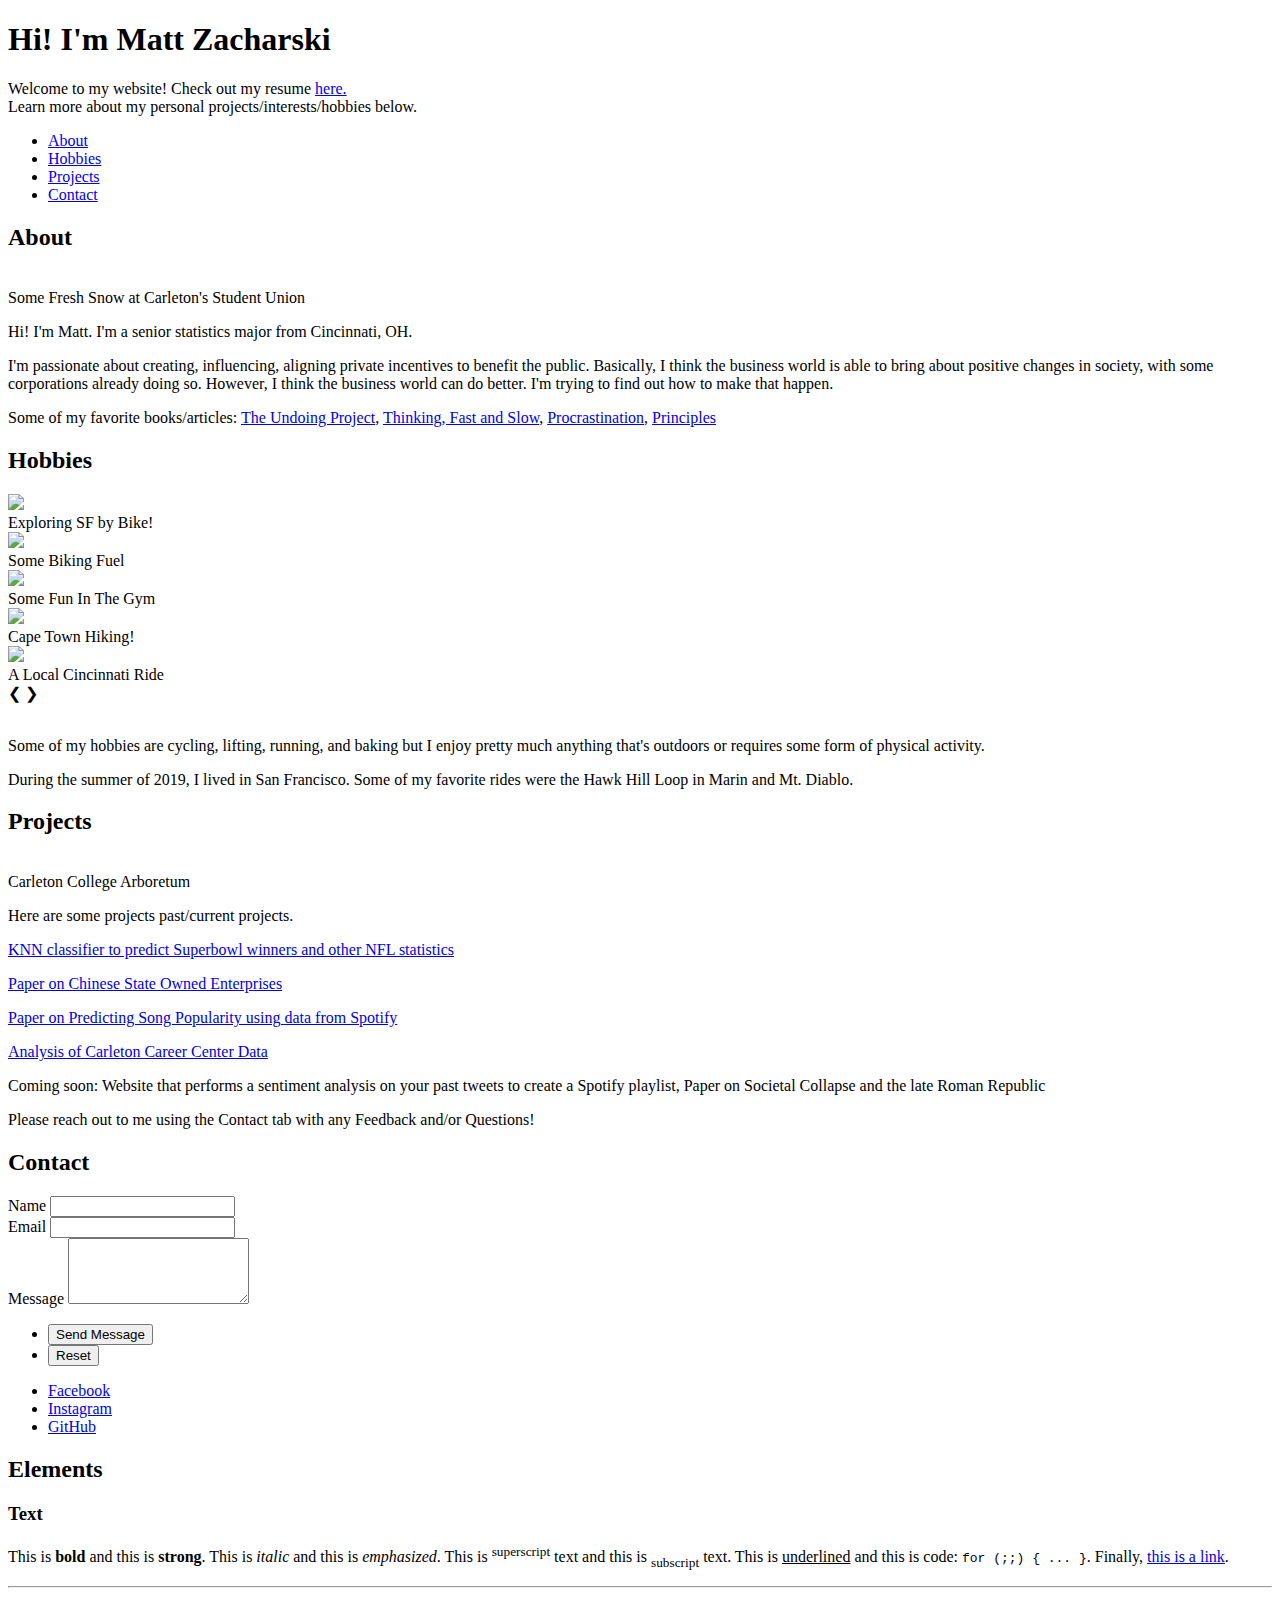
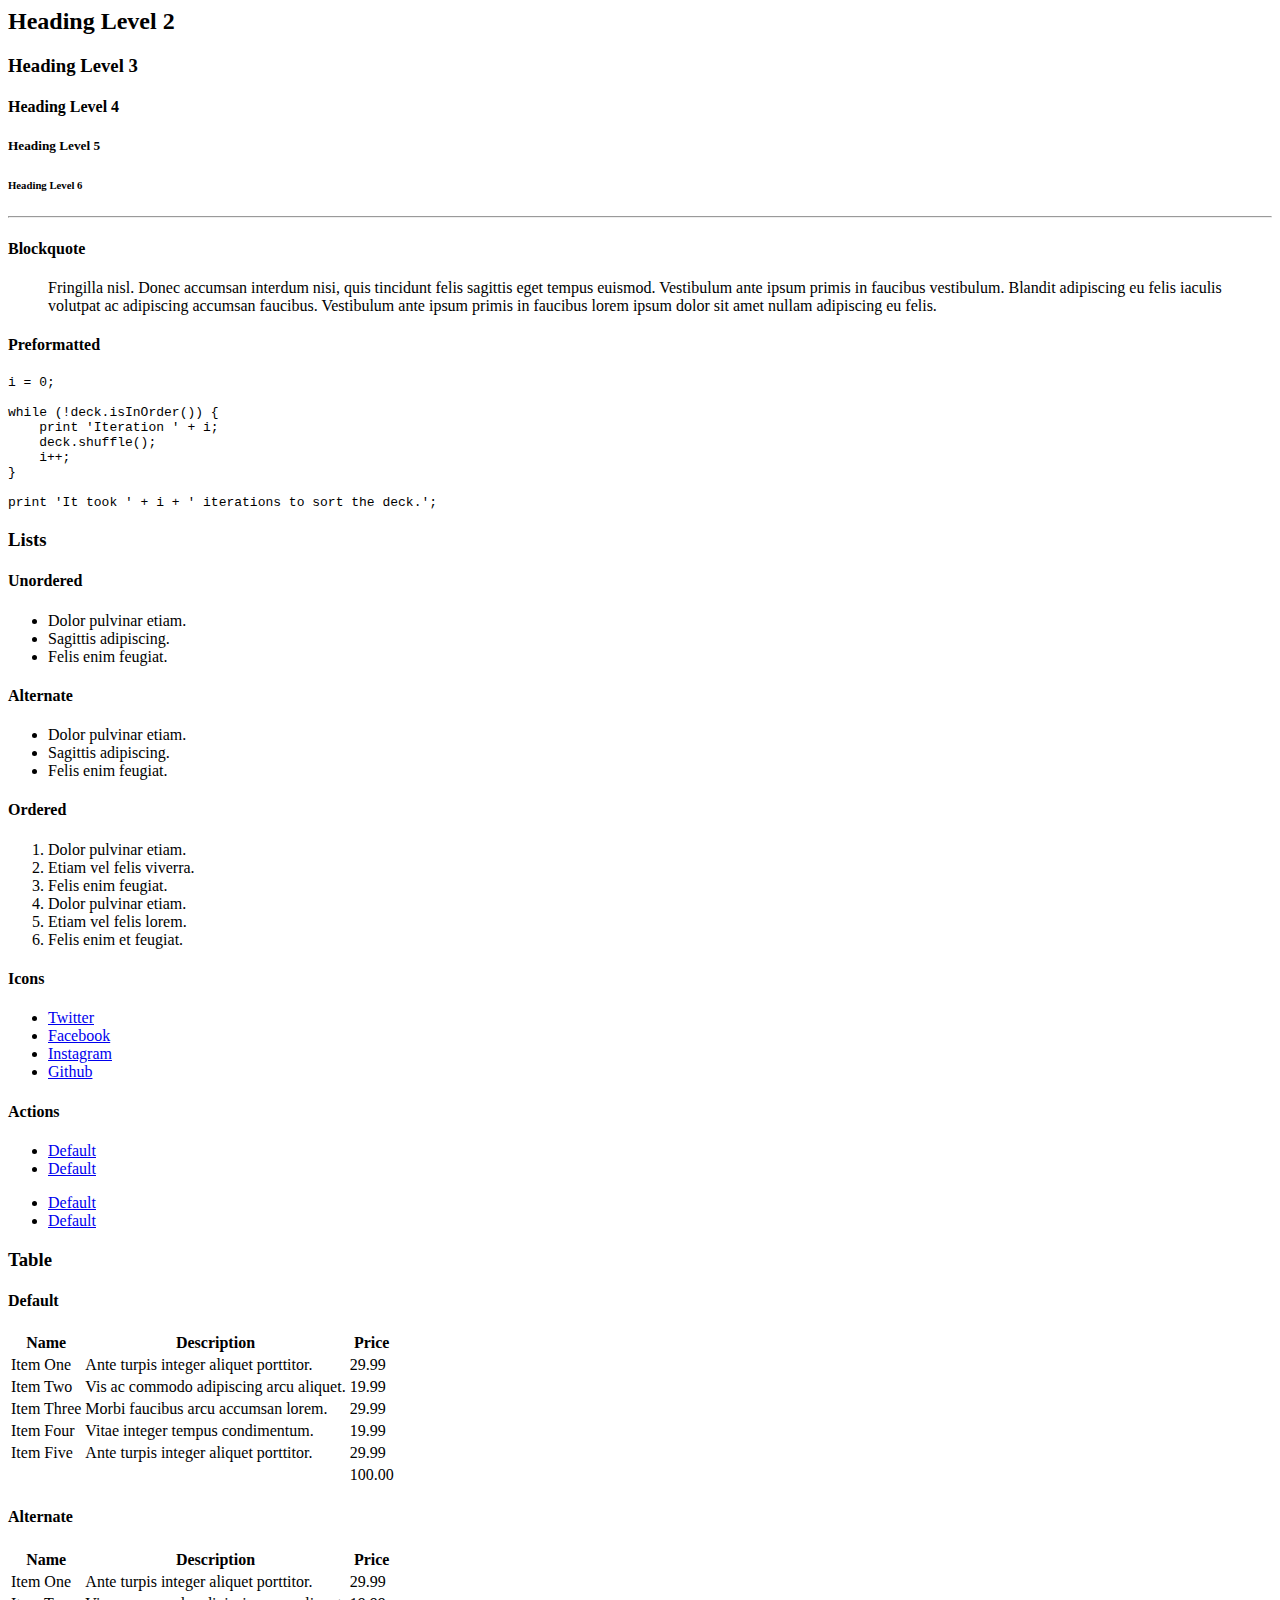
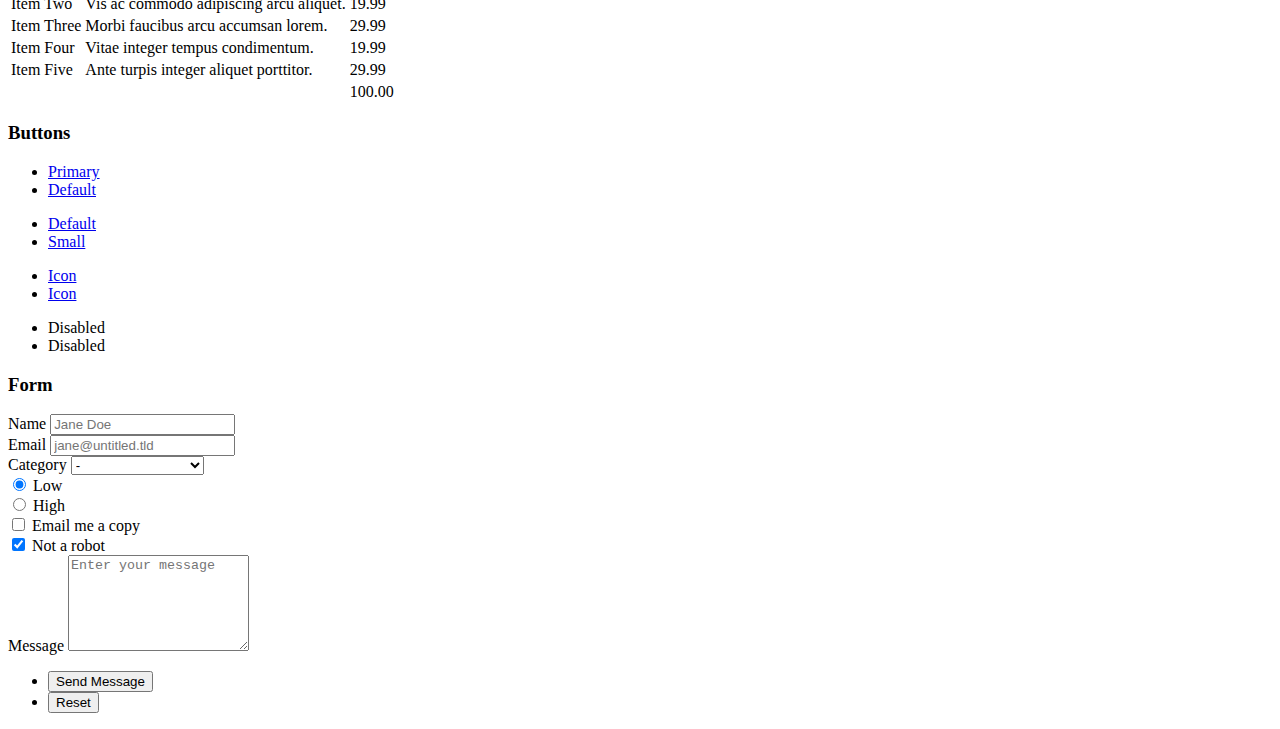
==== index.html @ 68a59ca5 "Update index.html" ====
<!DOCTYPE HTML>
<!--
	Dimension by HTML5 UP
	html5up.net | @ajlkn
	Free for personal and commercial use under the CCA 3.0 license (html5up.net/license)
-->
<html>
	<head>
		<title>Matt Zacharski</title>
		<meta charset="utf-8" />
		<meta name="viewport" content="width=device-width, initial-scale=1, user-scalable=no" />
		<link rel="stylesheet" href="assets/css/main.css" />
		<noscript><link rel="stylesheet" href="assets/css/noscript.css" /></noscript>
	</head>
	<body class="is-preload">

		<!-- Wrapper -->
			<div id="wrapper">

				<!-- Header -->
					<header id="header">
						<div class="logo">
							<i class="fa fa-bicycle fa-3x" aria-hidden="true"></i> 
						</div>
						<div class="content">
							<div class="inner">
								<h1>Hi! I'm Matt Zacharski</h1>
								<p> Welcome to my website! Check out my resume <a href="Matt Zacharski.pdf" download="">here. </a> <br />
								Learn more about my personal projects/interests/hobbies below.  </p>
							</div>
						</div>
						<nav>
							<ul>
								<li><a href="#about">About</a></li>
								<li><a href="#hobbies">Hobbies</a></li>
								<li><a href="#projects">Projects</a></li>
								<li><a href="#contact">Contact</a></li>
								<!--<li><a href="#elements">Elements</a></li>-->
							</ul>
						</nav>
					</header>

				<!-- Main -->
					<div id="main">

						<!-- about -->
							<article id="about">
								<h2 class="major">About</h2>
								<div class="image main"><img src="images/pic1.jpg" alt="" />
								<figcaption>Some Fresh Snow at Carleton's Student Union</figcaption></div>
								<p>Hi! I'm Matt. I'm a senior statistics major from Cincinnati, OH. </p>
								
								<p>I'm passionate about creating, influencing, aligning private incentives to benefit the public. Basically, I think the business world is able to bring about positive changes in society, with some corporations already doing so. However, I think the business world can do better. I'm trying to find out how to make that happen. </p>
								
								<p>Some of my favorite books/articles: <a href="https://www.amazon.com/Undoing-Project-Friendship-Changed-Minds/dp/0393254593">The Undoing Project</a>, <a href="https://www.amazon.com/Thinking-Fast-Slow-Daniel-Kahneman/dp/0374533555"> Thinking, Fast and Slow</a>, <a href="https://www.nytimes.com/2020/03/13/smarter-living/tips-to-stop-procrastinating.html",> Procrastination</a>, <a href="https://www.amazon.com/Principles-Life-Work-Ray-Dalio/dp/1501124021/ref=tmm_hrd_swatch_0?_encoding=UTF8&qid=1596997903&sr=8-1-spons">Principles</a>
									
								</p>
							</article>

						<!-- Work -->
							<article id="hobbies">
								<h2 class=major">Hobbies</h2>
								
<div class="slideshow-container">

	<div class="mySlides fade">
	  
	  <img src="images/pic001.jpg" style="width:100%">
	  <figcaption>Exploring SF by Bike! </figcaption>
	  <!-- <div class="text">Exploring SF by Bike!</div> -->
	</div>
	
	<div class="mySlides fade">
	  
		<img src="images/pic002.jpg" style="width:100%">
		<figcaption>Some Biking Fuel</figcaption>
		<!-- <div class="text">A New Quarantine Hobby</div> -->
	  </div>
	
	<div class="mySlides fade">
	  
	  <img src="images/pic003.PNG" style="width:100%">
	  <figcaption>Some Fun In The Gym</figcaption>
	  <!-- <div class="text">Some Fun In The Gym</div> -->
	</div>

	<div class="mySlides fade">
	  
		<img src="images/pic004.jpg" style="width:100%">
		<figcaption>Cape Town Hiking!</figcaption>
		<!-- <div class="text">Cape Town Hikes!</div> -->
	  </div>
  

	<div class="mySlides fade">
	  
		<img src="images/pic005.jpg" style="width:100%">
		<figcaption>A Local Cincinnati Ride</figcaption>
		<!-- <div class="text">Local Cincinnati Rides</div> -->
		
	  </div>
  
	
	<a class="prev" onclick="plusSlides(-1)">&#10094;</a>
	<a class="next" onclick="plusSlides(1)">&#10095;</a>
	
	</div>
	<br>
	
	<!-- <div style="text-align:center">
	  <span class="dot" onclick="currentSlide(1)"></span> 
	  <span class="dot" onclick="currentSlide(2)"></span> 
	  <span class="dot" onclick="currentSlide(3)"></span> 
	</div> -->








								<!--<span class="image main"><img src="images/pic2.jpg" alt="" /></span> -->
								<p>Some of my hobbies are cycling, lifting, running, and baking but I enjoy pretty much anything that's outdoors or requires some form of physical activity. </p>
								<p>During the summer of 2019, I lived in San Francisco. Some of my favorite rides were the Hawk Hill Loop in Marin and Mt. Diablo.</p>
							</article>

						<!-- About -->
							<article id="projects">
								<h2 class="major">Projects</h2>
								<div class="image main"><img src="images/pic3.jpg" alt="" />
								<figcaption>Carleton College Arboretum</figcaption></div>
								<p>Here are some projects past/current projects. </p>
								<p> <a href="https://matt-zacharski.shinyapps.io/project-batjargal-diianni-zacharski/"> KNN classifier to predict Superbowl winners and other NFL statistics</a> </p>
								<p><a href="Chinese SOE paper.pdf" download=""> Paper on Chinese State Owned Enterprises</a></p>
								<p><a href="Song Popularity Paper.pdf" download=""> Paper on Predicting Song Popularity using data from Spotify</a></p>
								<p><a href="Final_CCD_Report.pdf" download="">Analysis of Carleton Career Center Data</a> </p>
								<p>Coming soon: Website that performs a sentiment analysis on your past tweets to create a Spotify playlist, Paper on Societal Collapse and the late Roman Republic
												</p>
								<p> Please reach out to me using the Contact tab with any Feedback and/or Questions!</p>
							</article>

						<!-- Contact -->
							<article id="contact">
								<h2 class="major">Contact</h2>
								<form method="post" action="https://formspree.io/mzbjogwr">
									<div class="fields">
										<div class="field half">
											<label for="name">Name</label>
											<input type="text" name="name" id="name" />
										</div>
										<div class="field half">
											<label for="email">Email</label>
											<input type="text" name="email" id="email" />
										</div>
										<div class="field">
											<label for="message">Message</label>
											<textarea name="message" id="message" rows="4"></textarea>
										</div>
									</div>
									<ul class="actions">
										<li><input type="submit" value="Send Message" class="primary" /></li>
										<li><input type="reset" value="Reset" /></li>
									</ul>
								</form>
								<ul class="icons">
									<!--<li><a href="#" class="icon brands fa-twitter"><span class="label">Twitter</span></a></li>-->
									<li><a href="https://www.facebook.com/matthew.zacharski/" class="icon brands fa-facebook-f"><span class="label">Facebook</span></a></li>
									<li><a href="https://www.instagram.com/matthew.zacharski/" class="icon brands fa-instagram"><span class="label">Instagram</span></a></li>
									<li><a href="https://github.com/zacharskim" class="icon brands fa-github"><span class="label">GitHub</span></a></li>
								</ul>
							</article>

						<!-- Elements -->
							<article id="elements">
								<h2 class="major">Elements</h2>

								<section>
									<h3 class="major">Text</h3>
									<p>This is <b>bold</b> and this is <strong>strong</strong>. This is <i>italic</i> and this is <em>emphasized</em>.
									This is <sup>superscript</sup> text and this is <sub>subscript</sub> text.
									This is <u>underlined</u> and this is code: <code>for (;;) { ... }</code>. Finally, <a href="#">this is a link</a>.</p>
									<hr />
									<h2>Heading Level 2</h2>
									<h3>Heading Level 3</h3>
									<h4>Heading Level 4</h4>
									<h5>Heading Level 5</h5>
									<h6>Heading Level 6</h6>
									<hr />
									<h4>Blockquote</h4>
									<blockquote>Fringilla nisl. Donec accumsan interdum nisi, quis tincidunt felis sagittis eget tempus euismod. Vestibulum ante ipsum primis in faucibus vestibulum. Blandit adipiscing eu felis iaculis volutpat ac adipiscing accumsan faucibus. Vestibulum ante ipsum primis in faucibus lorem ipsum dolor sit amet nullam adipiscing eu felis.</blockquote>
									<h4>Preformatted</h4>
									<pre><code>i = 0;

while (!deck.isInOrder()) {
    print 'Iteration ' + i;
    deck.shuffle();
    i++;
}

print 'It took ' + i + ' iterations to sort the deck.';</code></pre>
								</section>

								<section>
									<h3 class="major">Lists</h3>

									<h4>Unordered</h4>
									<ul>
										<li>Dolor pulvinar etiam.</li>
										<li>Sagittis adipiscing.</li>
										<li>Felis enim feugiat.</li>
									</ul>

									<h4>Alternate</h4>
									<ul class="alt">
										<li>Dolor pulvinar etiam.</li>
										<li>Sagittis adipiscing.</li>
										<li>Felis enim feugiat.</li>
									</ul>

									<h4>Ordered</h4>
									<ol>
										<li>Dolor pulvinar etiam.</li>
										<li>Etiam vel felis viverra.</li>
										<li>Felis enim feugiat.</li>
										<li>Dolor pulvinar etiam.</li>
										<li>Etiam vel felis lorem.</li>
										<li>Felis enim et feugiat.</li>
									</ol>
									<h4>Icons</h4>
									<ul class="icons">
										<li><a href="#" class="icon brands fa-twitter"><span class="label">Twitter</span></a></li>
										<li><a href="#" class="icon brands fa-facebook-f"><span class="label">Facebook</span></a></li>
										<li><a href="#" class="icon brands fa-instagram"><span class="label">Instagram</span></a></li>
										<li><a href="#" class="icon brands fa-github"><span class="label">Github</span></a></li>
									</ul>

									<h4>Actions</h4>
									<ul class="actions">
										<li><a href="#" class="button primary">Default</a></li>
										<li><a href="#" class="button">Default</a></li>
									</ul>
									<ul class="actions stacked">
										<li><a href="#" class="button primary">Default</a></li>
										<li><a href="#" class="button">Default</a></li>
									</ul>
								</section>

								<section>
									<h3 class="major">Table</h3>
									<h4>Default</h4>
									<div class="table-wrapper">
										<table>
											<thead>
												<tr>
													<th>Name</th>
													<th>Description</th>
													<th>Price</th>
												</tr>
											</thead>
											<tbody>
												<tr>
													<td>Item One</td>
													<td>Ante turpis integer aliquet porttitor.</td>
													<td>29.99</td>
												</tr>
												<tr>
													<td>Item Two</td>
													<td>Vis ac commodo adipiscing arcu aliquet.</td>
													<td>19.99</td>
												</tr>
												<tr>
													<td>Item Three</td>
													<td> Morbi faucibus arcu accumsan lorem.</td>
													<td>29.99</td>
												</tr>
												<tr>
													<td>Item Four</td>
													<td>Vitae integer tempus condimentum.</td>
													<td>19.99</td>
												</tr>
												<tr>
													<td>Item Five</td>
													<td>Ante turpis integer aliquet porttitor.</td>
													<td>29.99</td>
												</tr>
											</tbody>
											<tfoot>
												<tr>
													<td colspan="2"></td>
													<td>100.00</td>
												</tr>
											</tfoot>
										</table>
									</div>

									<h4>Alternate</h4>
									<div class="table-wrapper">
										<table class="alt">
											<thead>
												<tr>
													<th>Name</th>
													<th>Description</th>
													<th>Price</th>
												</tr>
											</thead>
											<tbody>
												<tr>
													<td>Item One</td>
													<td>Ante turpis integer aliquet porttitor.</td>
													<td>29.99</td>
												</tr>
												<tr>
													<td>Item Two</td>
													<td>Vis ac commodo adipiscing arcu aliquet.</td>
													<td>19.99</td>
												</tr>
												<tr>
													<td>Item Three</td>
													<td> Morbi faucibus arcu accumsan lorem.</td>
													<td>29.99</td>
												</tr>
												<tr>
													<td>Item Four</td>
													<td>Vitae integer tempus condimentum.</td>
													<td>19.99</td>
												</tr>
												<tr>
													<td>Item Five</td>
													<td>Ante turpis integer aliquet porttitor.</td>
													<td>29.99</td>
												</tr>
											</tbody>
											<tfoot>
												<tr>
													<td colspan="2"></td>
													<td>100.00</td>
												</tr>
											</tfoot>
										</table>
									</div>
								</section>

								<section>
									<h3 class="major">Buttons</h3>
									<ul class="actions">
										<li><a href="#" class="button primary">Primary</a></li>
										<li><a href="#" class="button">Default</a></li>
									</ul>
									<ul class="actions">
										<li><a href="#" class="button">Default</a></li>
										<li><a href="#" class="button small">Small</a></li>
									</ul>
									<ul class="actions">
										<li><a href="#" class="button primary icon solid fa-download">Icon</a></li>
										<li><a href="#" class="button icon solid fa-download">Icon</a></li>
									</ul>
									<ul class="actions">
										<li><span class="button primary disabled">Disabled</span></li>
										<li><span class="button disabled">Disabled</span></li>
									</ul>
								</section>

								<section>
									<h3 class="major">Form</h3>
									<form method="post" action="#">
										<div class="fields">
											<div class="field half">
												<label for="demo-name">Name</label>
												<input type="text" name="demo-name" id="demo-name" value="" placeholder="Jane Doe" />
											</div>
											<div class="field half">
												<label for="demo-email">Email</label>
												<input type="email" name="demo-email" id="demo-email" value="" placeholder="jane@untitled.tld" />
											</div>
											<div class="field">
												<label for="demo-category">Category</label>
												<select name="demo-category" id="demo-category">
													<option value="">-</option>
													<option value="1">Manufacturing</option>
													<option value="1">Shipping</option>
													<option value="1">Administration</option>
													<option value="1">Human Resources</option>
												</select>
											</div>
											<div class="field half">
												<input type="radio" id="demo-priority-low" name="demo-priority" checked>
												<label for="demo-priority-low">Low</label>
											</div>
											<div class="field half">
												<input type="radio" id="demo-priority-high" name="demo-priority">
												<label for="demo-priority-high">High</label>
											</div>
											<div class="field half">
												<input type="checkbox" id="demo-copy" name="demo-copy">
												<label for="demo-copy">Email me a copy</label>
											</div>
											<div class="field half">
												<input type="checkbox" id="demo-human" name="demo-human" checked>
												<label for="demo-human">Not a robot</label>
											</div>
											<div class="field">
												<label for="demo-message">Message</label>
												<textarea name="demo-message" id="demo-message" placeholder="Enter your message" rows="6"></textarea>
											</div>
										</div>
										<ul class="actions">
											<li><input type="submit" value="Send Message" class="primary" /></li>
											<li><input type="reset" value="Reset" /></li>
										</ul>
									</form>
								</section>

							</article>

					</div>

				<!-- Footer -->
					<footer id="footer">
						</footer>

			</div>

		<!-- BG -->
			<div id="bg"></div>

		<!-- Scripts -->
			<script src="assets/js/jquery.min.js"></script>
			<script src="assets/js/browser.min.js"></script>
			<script src="assets/js/breakpoints.min.js"></script>
			<script src="assets/js/util.js"></script>
			<script src="assets/js/main.js"></script>

	</body>
</html>
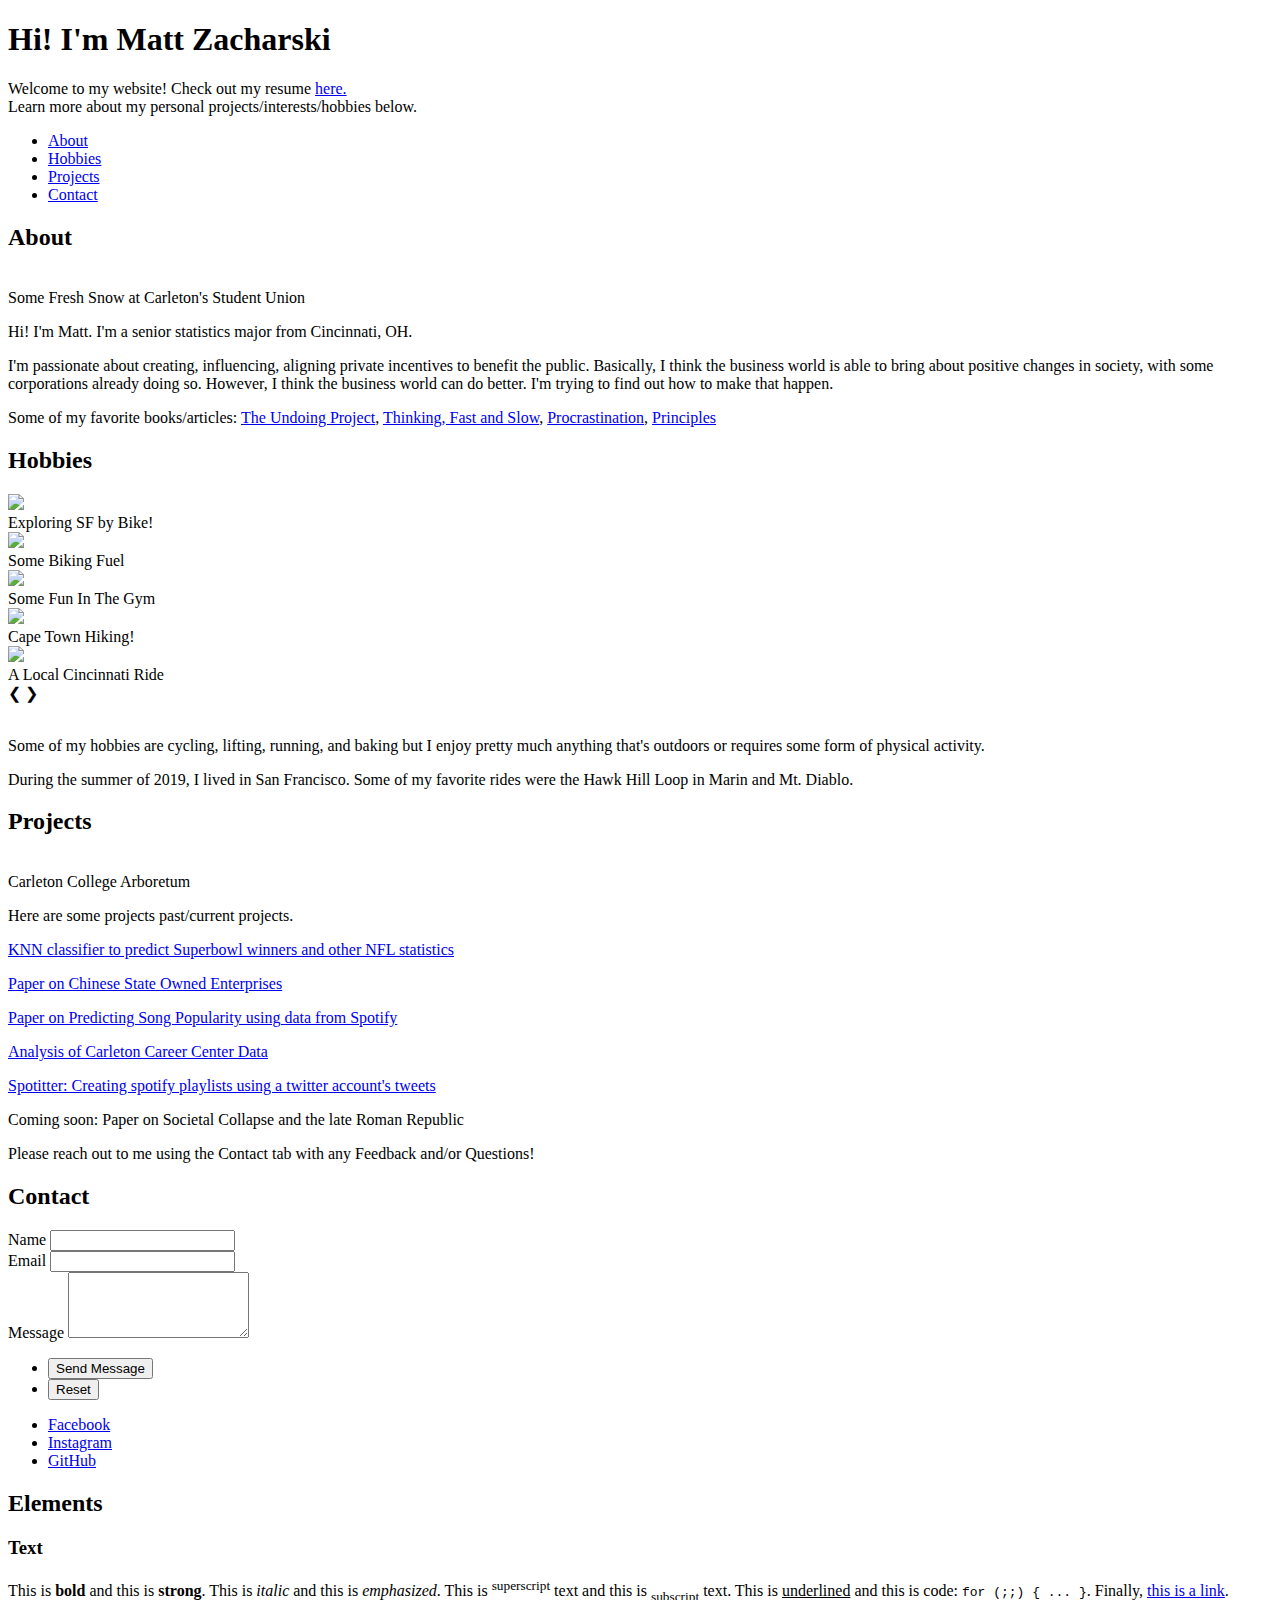
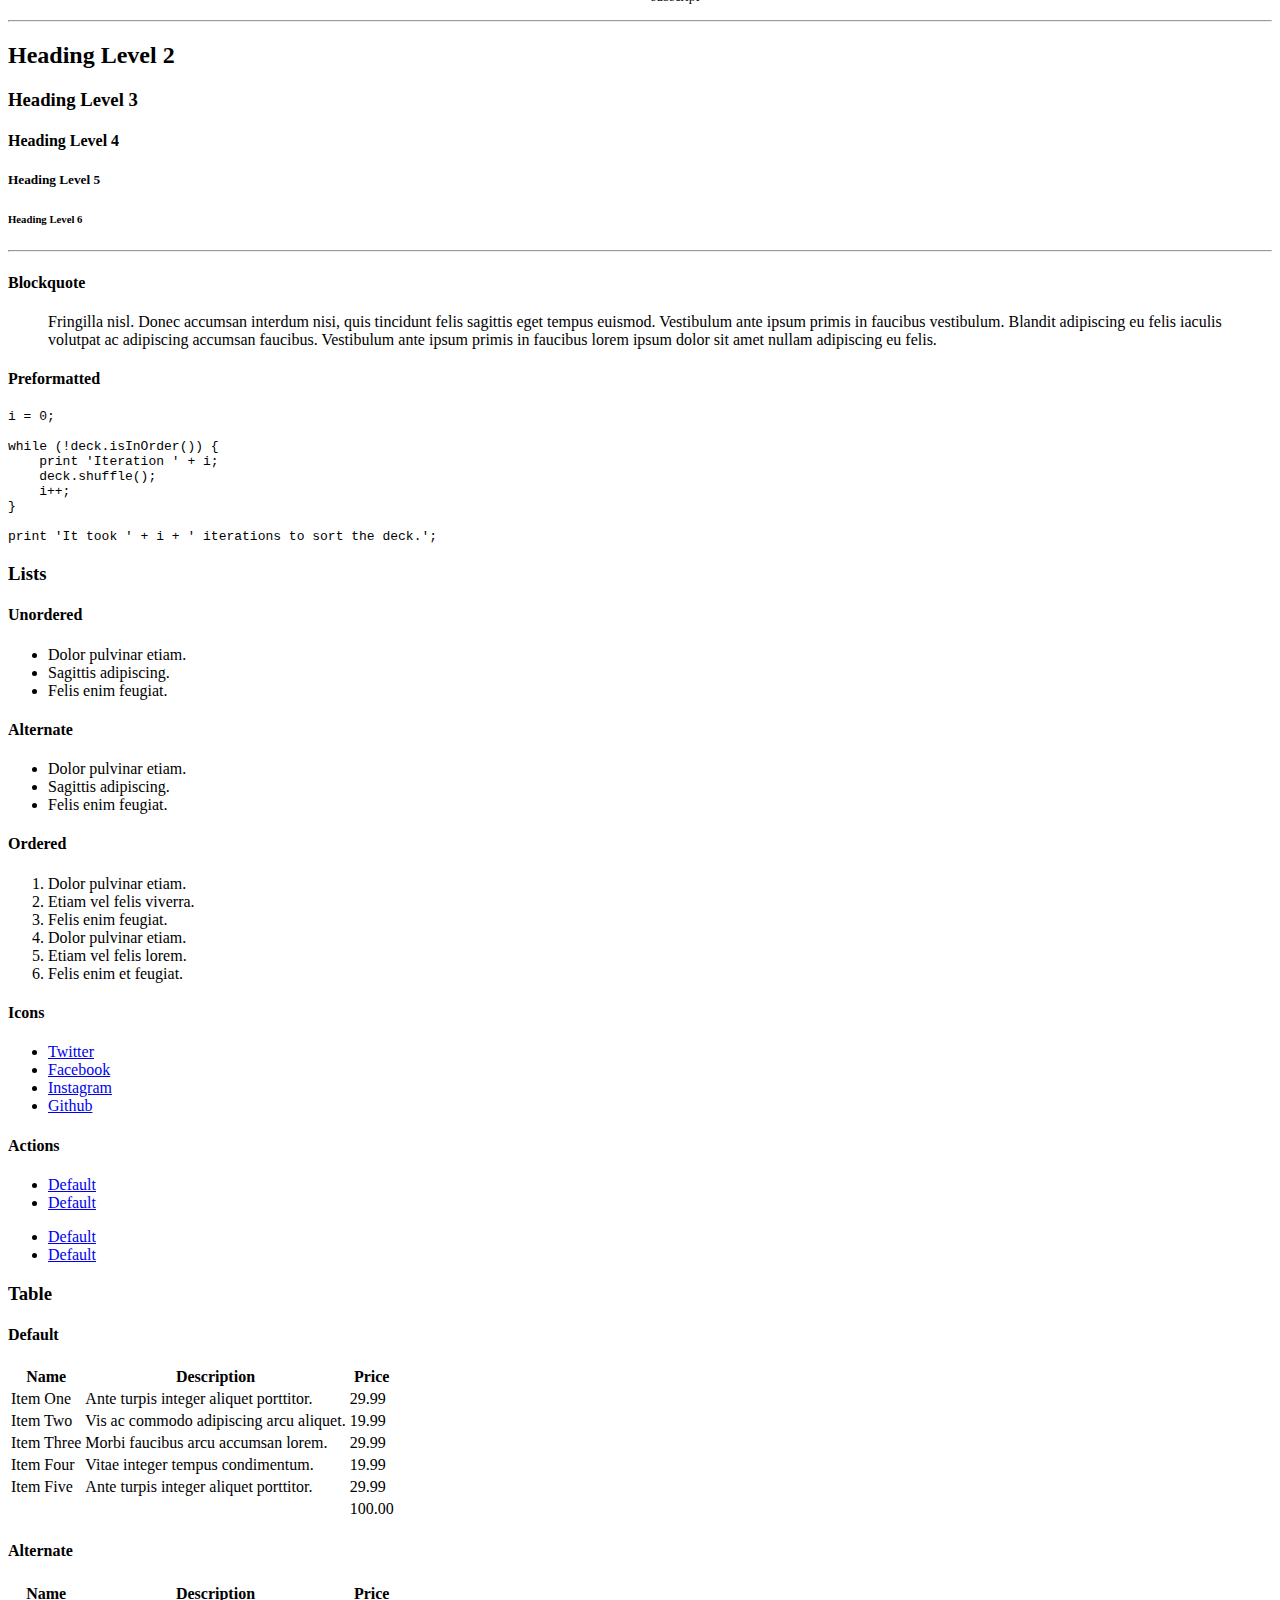
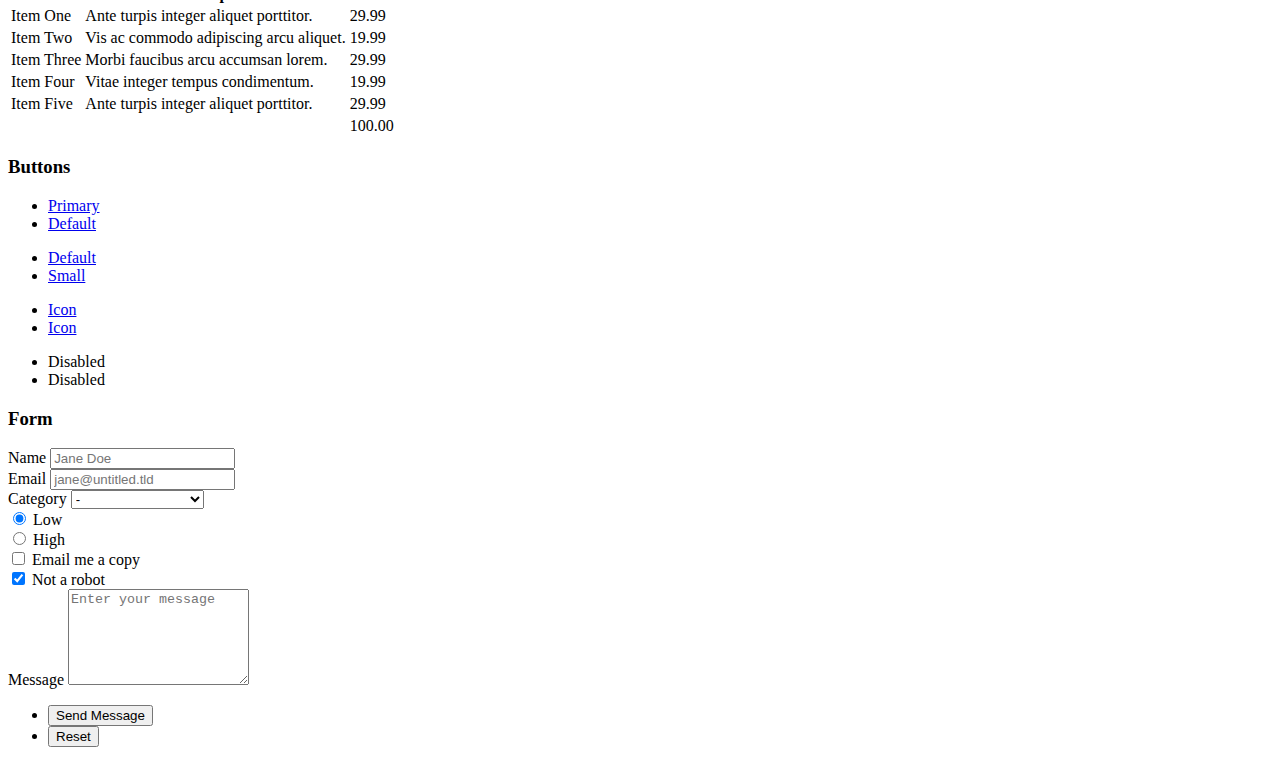
==== commit bead30ca: "Update index.html" ====
--- a/index.html
+++ b/index.html
@@ -25,7 +25,7 @@
 						<div class="content">
 							<div class="inner">
 								<h1>Hi! I'm Matt Zacharski</h1>
-								<p> Welcome to my website! Check out my resume <a href="Matt Zacharski.pdf" download="">here. </a> <br />
+								<p> Welcome to my website! Check out my resume <a href="zacharskimatt_malk.pdf" download="">here. </a> <br />
 								Learn more about my personal projects/interests/hobbies below.  </p>
 							</div>
 						</div>
@@ -134,9 +134,10 @@
 								<p> <a href="https://matt-zacharski.shinyapps.io/project-batjargal-diianni-zacharski/"> KNN classifier to predict Superbowl winners and other NFL statistics</a> </p>
 								<p><a href="Chinese SOE paper.pdf" download=""> Paper on Chinese State Owned Enterprises</a></p>
 								<p><a href="Song Popularity Paper.pdf" download=""> Paper on Predicting Song Popularity using data from Spotify</a></p>
-								<p><a href="Final_CCD_Report.pdf" download="">Analysis of Carleton Career Center Data</a> </p>
-								<p>Coming soon: Website that performs a sentiment analysis on your past tweets to create a Spotify playlist, Paper on Societal Collapse and the late Roman Republic
-												</p>
+								<p><a href="https://matt-zacharski.shinyapps.io/FirstDestinationsProject/?_ga=2.152735225.1365375181.1607385782-1393056633.1605992251">Analysis of Carleton Career Center Data</a> </p>
+								<p><a href="https://spotitter.mattz.space/">Spotitter: Creating spotify playlists using a twitter account's tweets</a> </p>
+								<p>Coming soon: Paper on Societal Collapse and the late Roman Republic</p>
+												
 								<p> Please reach out to me using the Contact tab with any Feedback and/or Questions!</p>
 							</article>
 
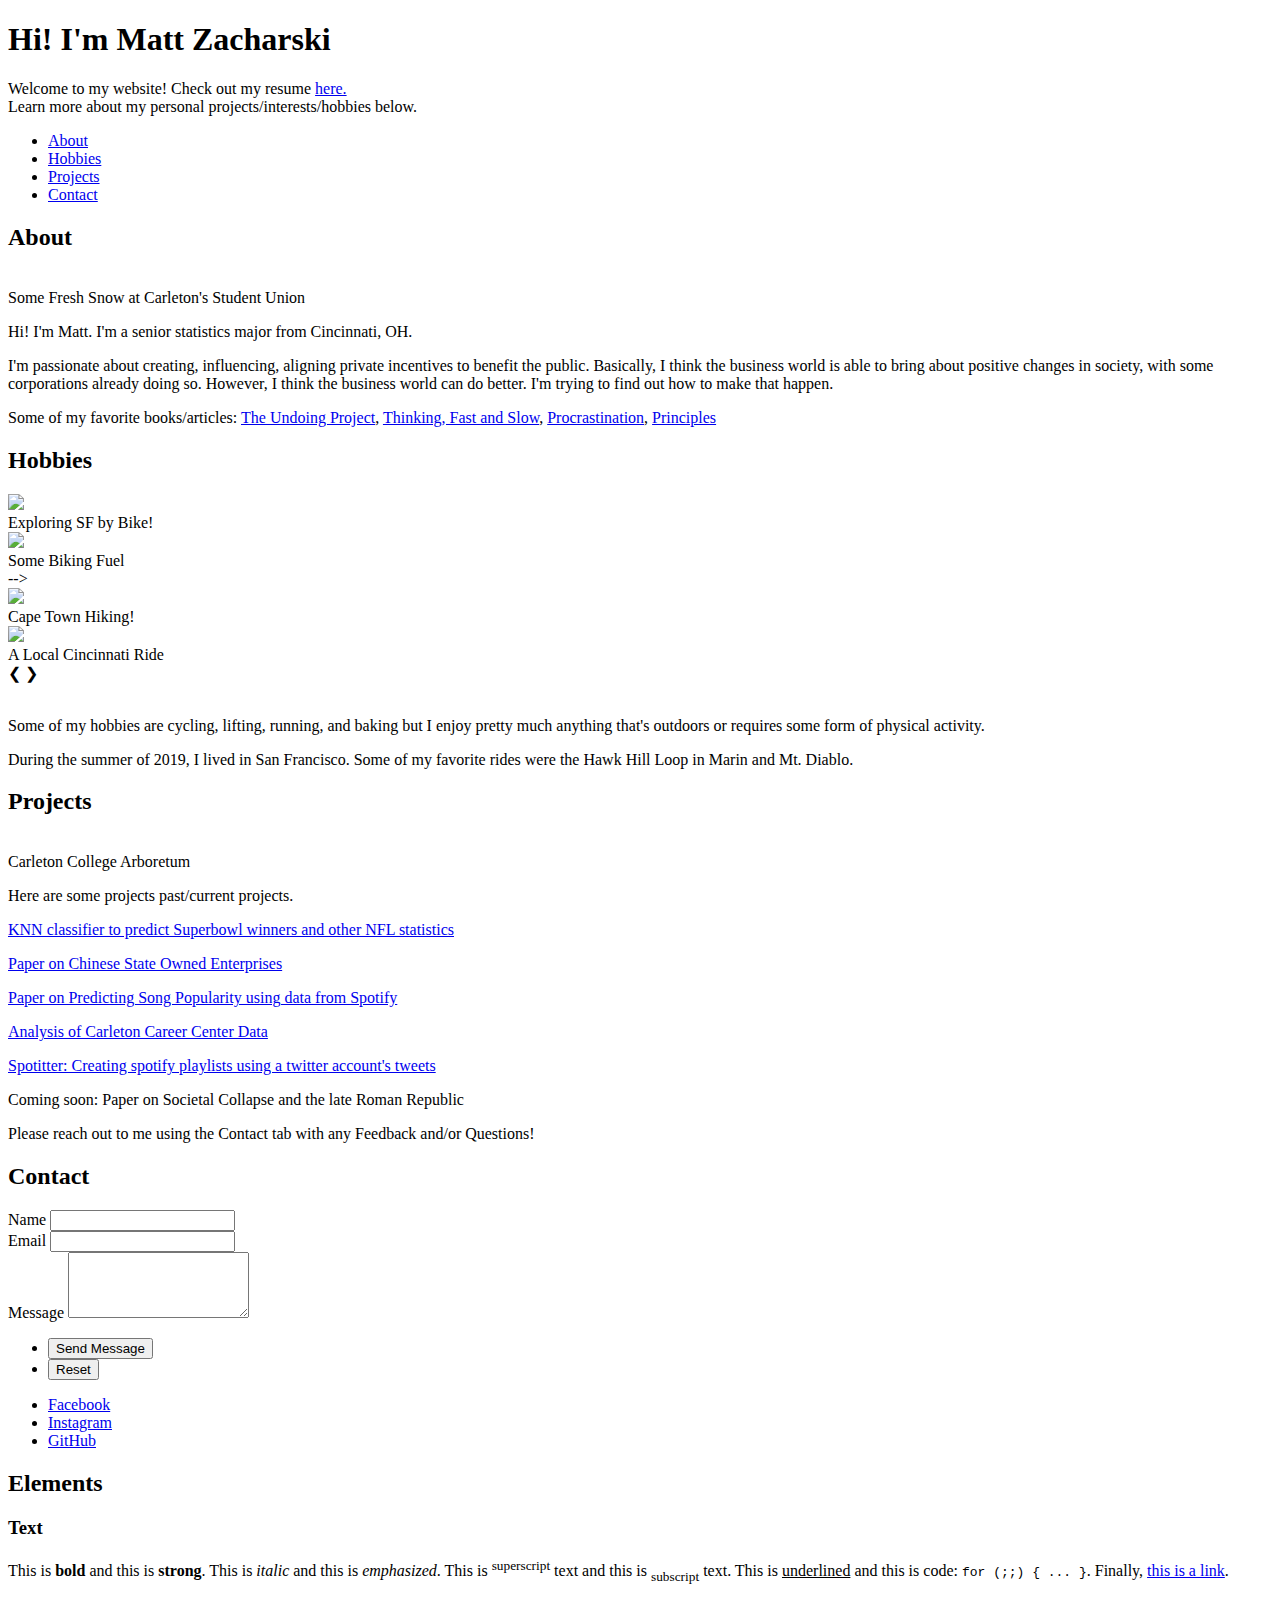
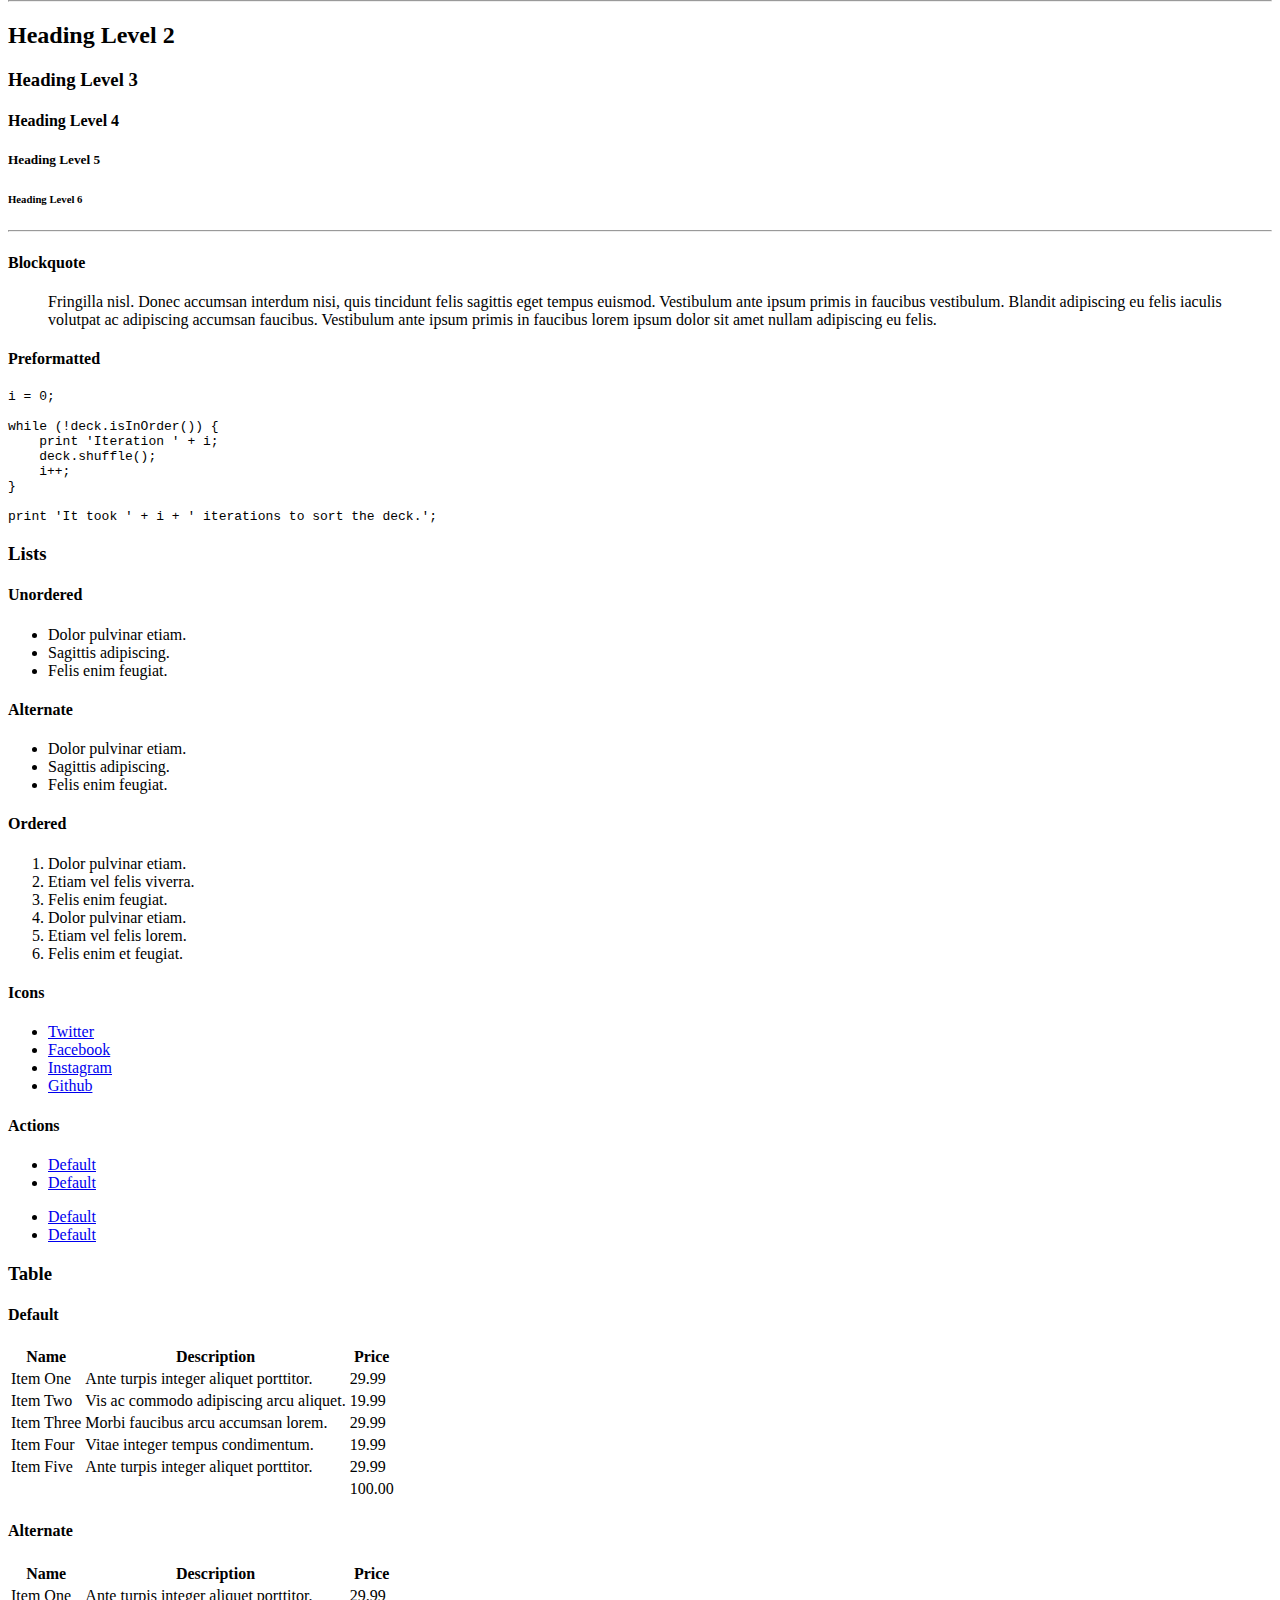
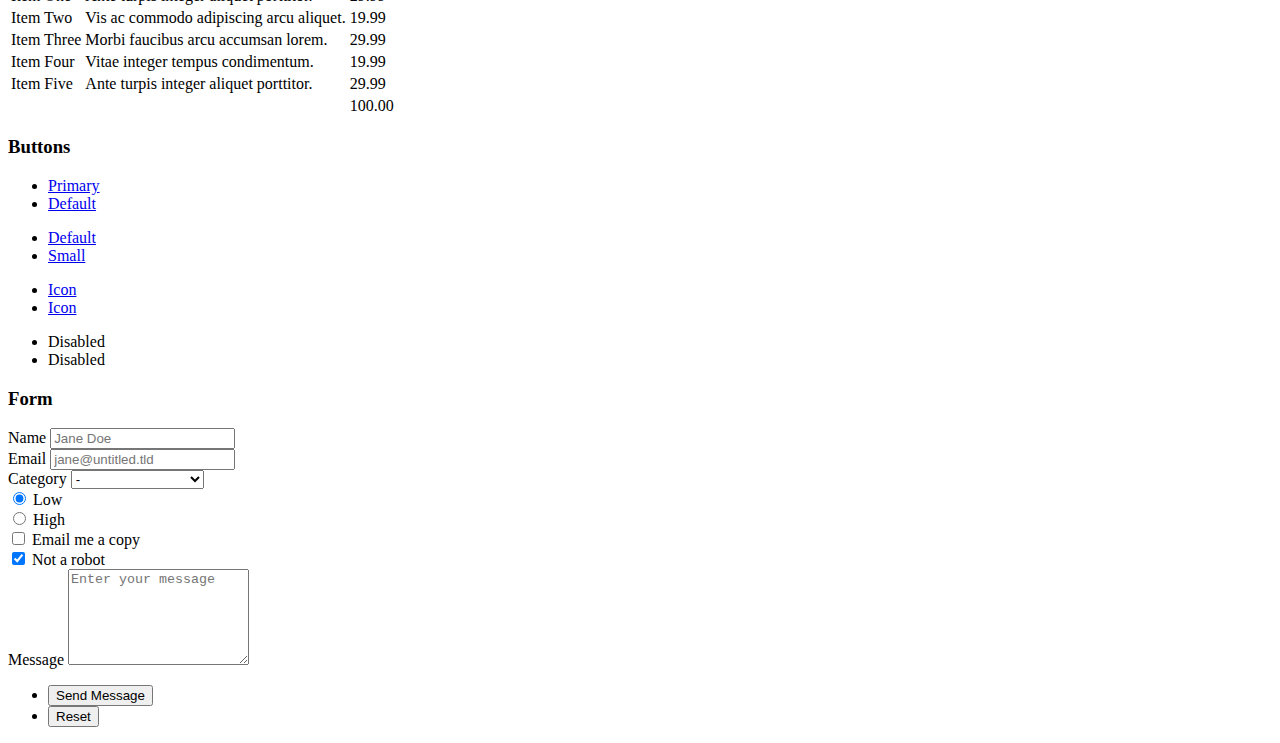
==== commit 808700e5: "Update index.html" ====
--- a/index.html
+++ b/index.html
@@ -46,7 +46,7 @@
 						<!-- about -->
 							<article id="about">
 								<h2 class="major">About</h2>
-								<div class="image main"><img src="images/pic1.jpg" alt="" />
+								<div class="image main"><img src="images/pic1.JPG" alt="" />
 								<figcaption>Some Fresh Snow at Carleton's Student Union</figcaption></div>
 								<p>Hi! I'm Matt. I'm a senior statistics major from Cincinnati, OH. </p>
 								
@@ -76,14 +76,14 @@
 		<figcaption>Some Biking Fuel</figcaption>
 		<!-- <div class="text">A New Quarantine Hobby</div> -->
 	  </div>
-	
+<!--	
 	<div class="mySlides fade">
 	  
 	  <img src="images/pic003.PNG" style="width:100%">
 	  <figcaption>Some Fun In The Gym</figcaption>
 	  <!-- <div class="text">Some Fun In The Gym</div> -->
 	</div>
-
+-->
 	<div class="mySlides fade">
 	  
 		<img src="images/pic004.jpg" style="width:100%">
@@ -128,7 +128,7 @@
 						<!-- About -->
 							<article id="projects">
 								<h2 class="major">Projects</h2>
-								<div class="image main"><img src="images/pic3.jpg" alt="" />
+								<div class="image main"><img src="images/pic3.JPG" alt="" />
 								<figcaption>Carleton College Arboretum</figcaption></div>
 								<p>Here are some projects past/current projects. </p>
 								<p> <a href="https://matt-zacharski.shinyapps.io/project-batjargal-diianni-zacharski/"> KNN classifier to predict Superbowl winners and other NFL statistics</a> </p>
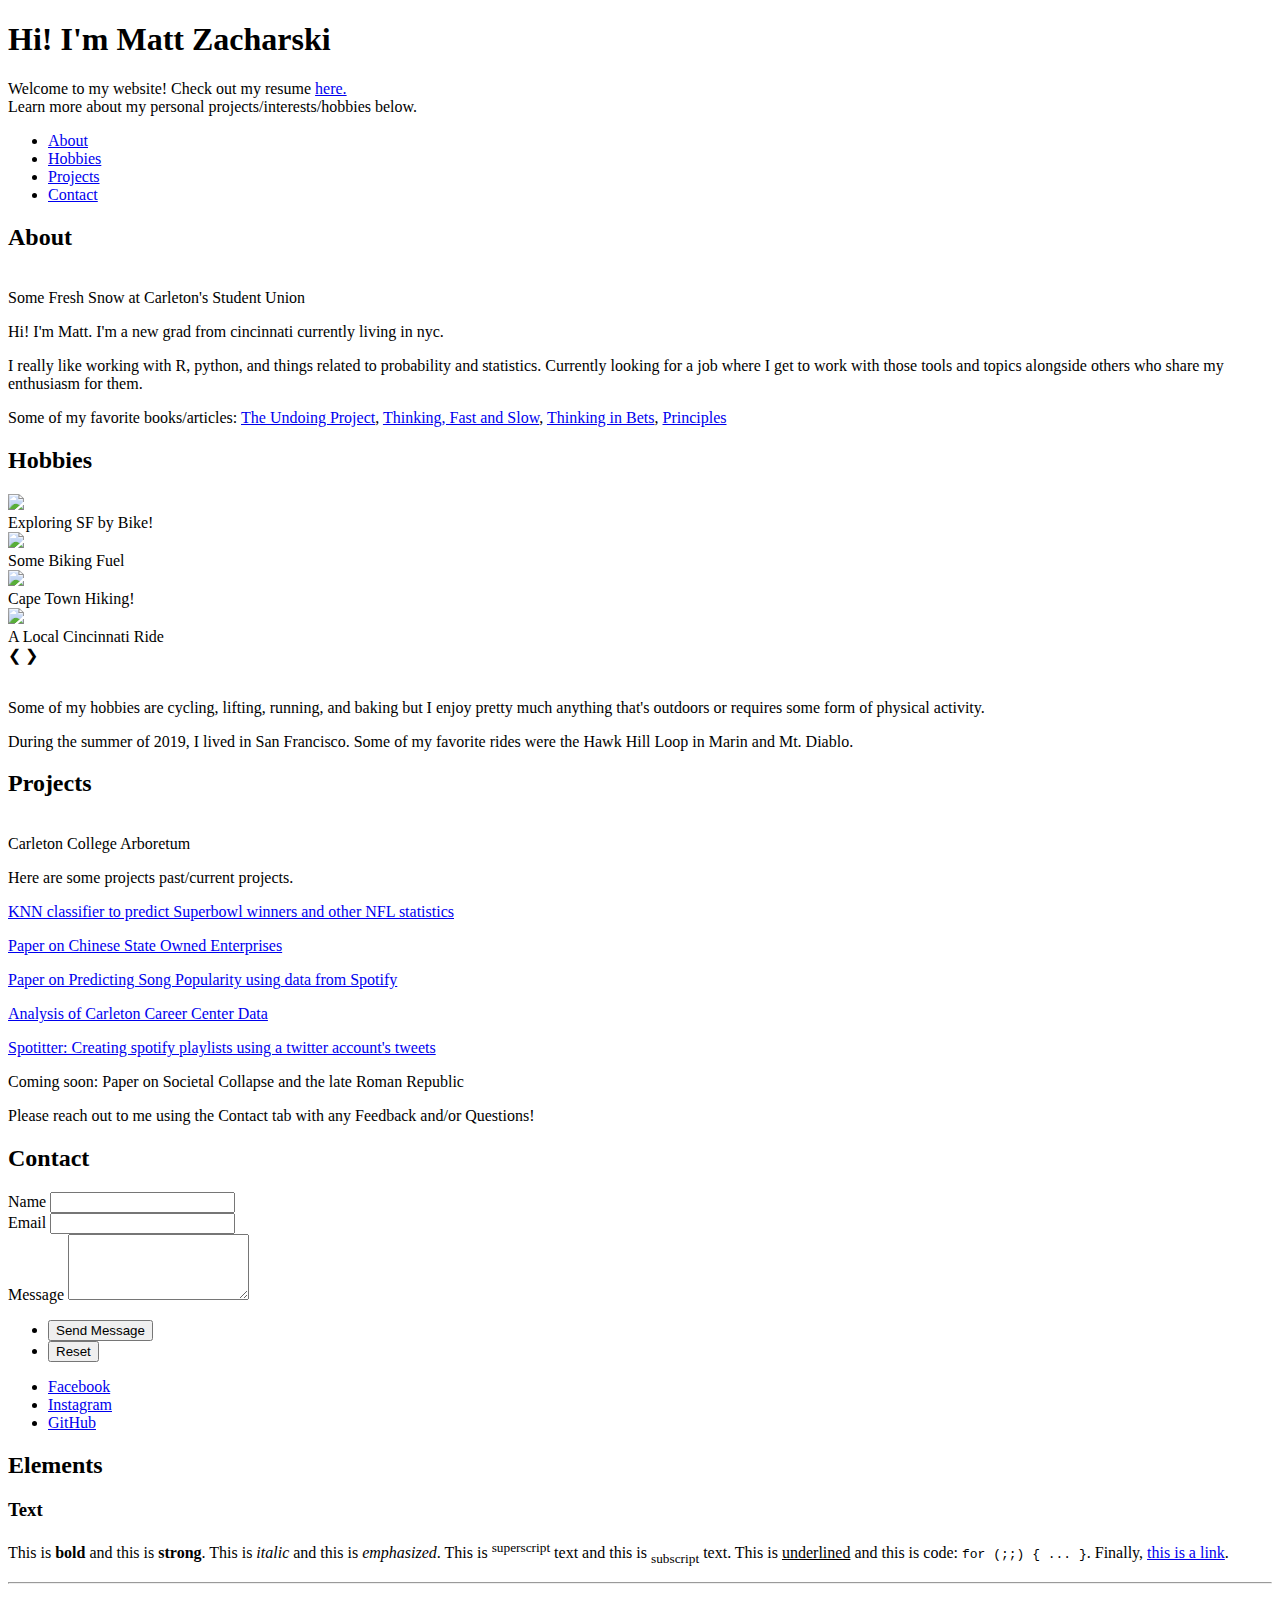
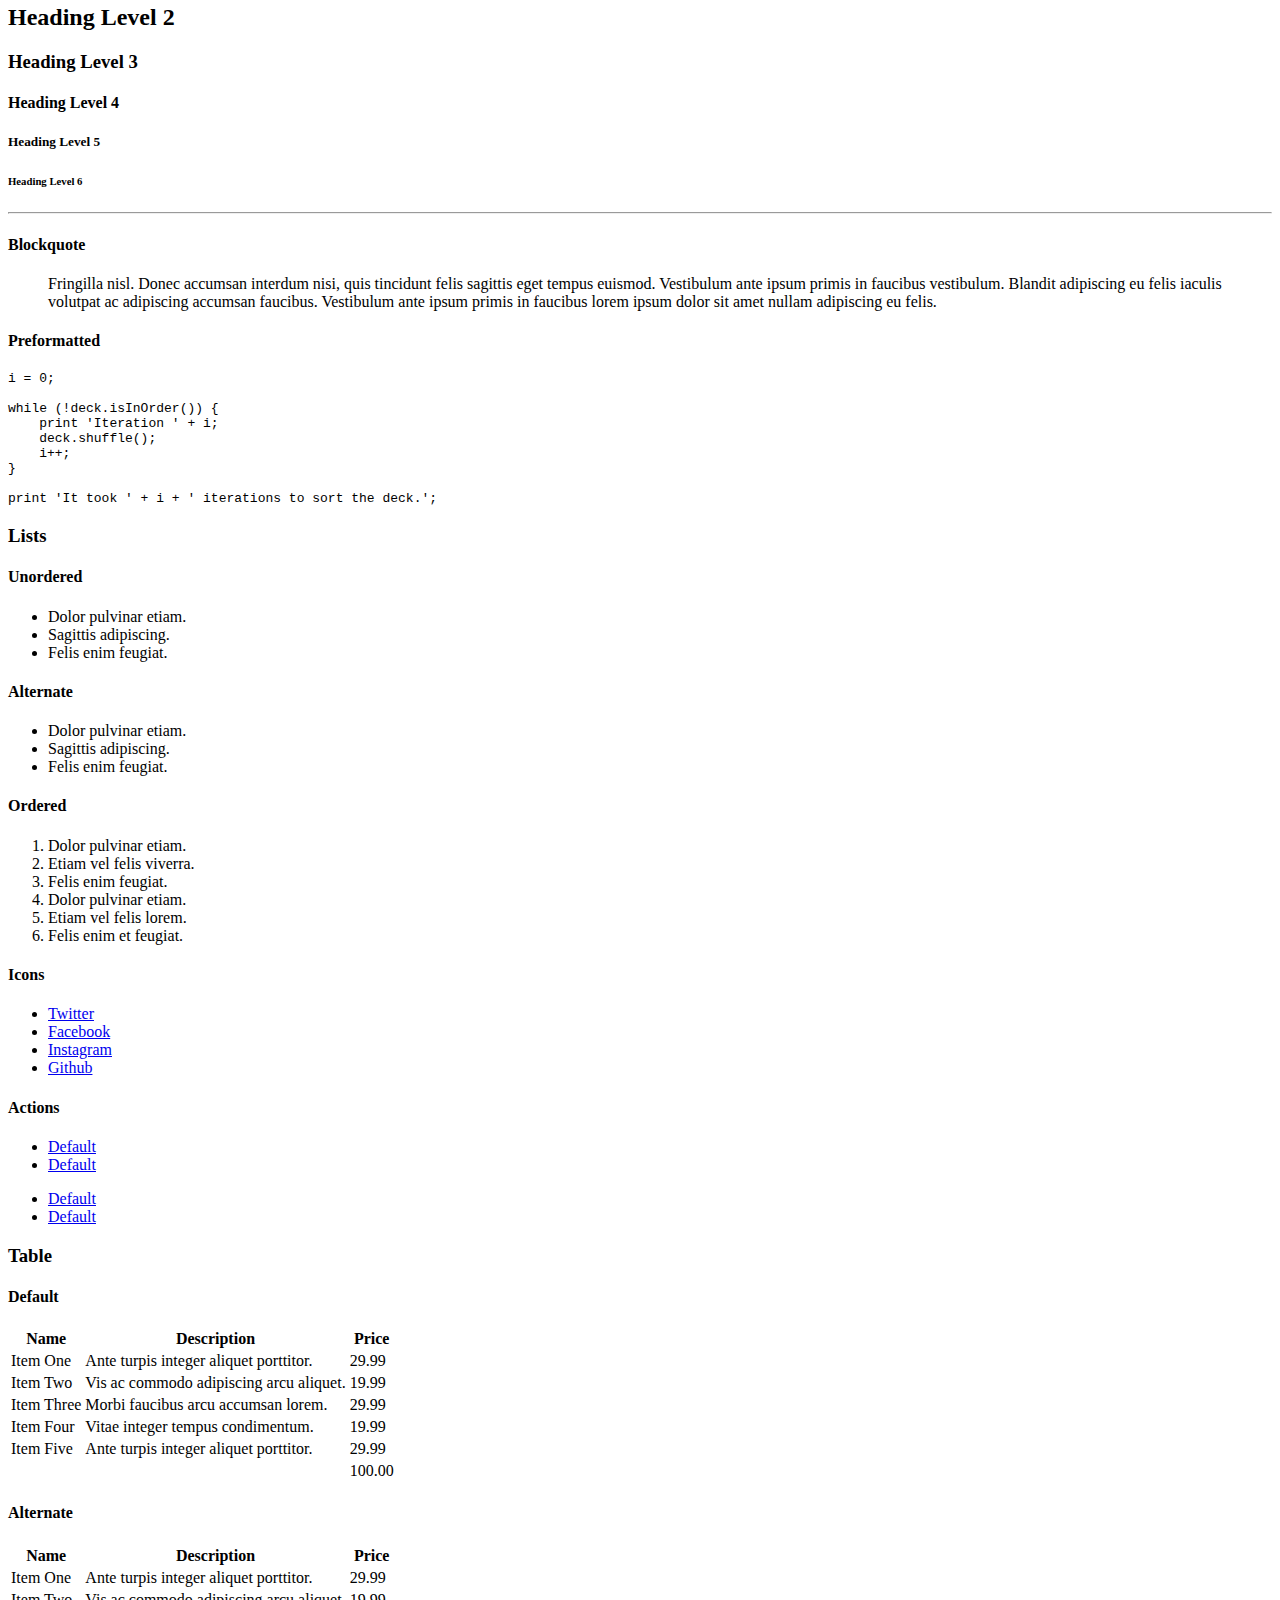
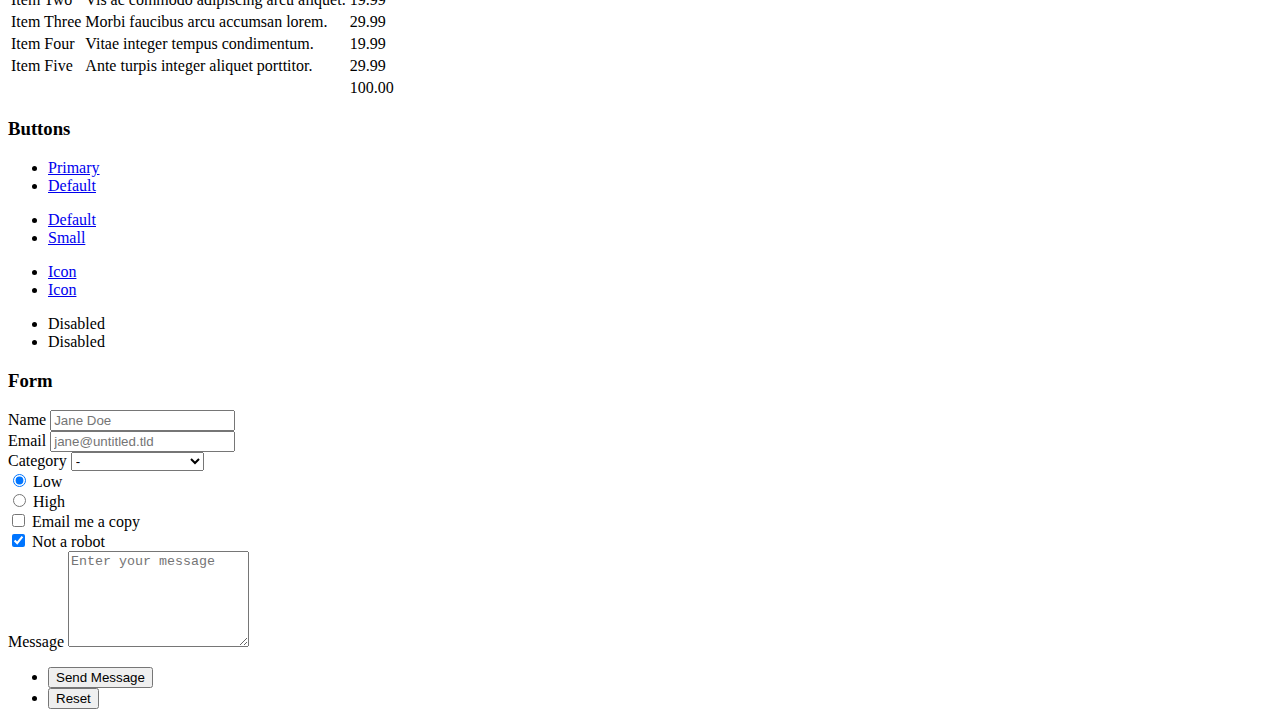
==== commit b3bd78c1: "Update index.html" ====
--- a/index.html
+++ b/index.html
@@ -48,11 +48,11 @@
 								<h2 class="major">About</h2>
 								<div class="image main"><img src="images/pic1.JPG" alt="" />
 								<figcaption>Some Fresh Snow at Carleton's Student Union</figcaption></div>
-								<p>Hi! I'm Matt. I'm a senior statistics major from Cincinnati, OH. </p>
+								<p>Hi! I'm Matt. I'm a new grad from cincinnati currently living in nyc. </p>
 								
-								<p>I'm passionate about creating, influencing, aligning private incentives to benefit the public. Basically, I think the business world is able to bring about positive changes in society, with some corporations already doing so. However, I think the business world can do better. I'm trying to find out how to make that happen. </p>
+								<p>I really like working with R, python, and things related to probability and statistics. Currently looking for a job where I get to work with those tools and topics alongside others who share my enthusiasm for them. </p>
 								
-								<p>Some of my favorite books/articles: <a href="https://www.amazon.com/Undoing-Project-Friendship-Changed-Minds/dp/0393254593">The Undoing Project</a>, <a href="https://www.amazon.com/Thinking-Fast-Slow-Daniel-Kahneman/dp/0374533555"> Thinking, Fast and Slow</a>, <a href="https://www.nytimes.com/2020/03/13/smarter-living/tips-to-stop-procrastinating.html",> Procrastination</a>, <a href="https://www.amazon.com/Principles-Life-Work-Ray-Dalio/dp/1501124021/ref=tmm_hrd_swatch_0?_encoding=UTF8&qid=1596997903&sr=8-1-spons">Principles</a>
+								<p>Some of my favorite books/articles: <a href="https://www.amazon.com/Undoing-Project-Friendship-Changed-Minds/dp/0393254593">The Undoing Project</a>, <a href="https://www.amazon.com/Thinking-Fast-Slow-Daniel-Kahneman/dp/0374533555"> Thinking, Fast and Slow</a>, <a href="https://www.amazon.com/Thinking-Bets-Making-Smarter-Decisions/dp/0735216355",> Thinking in Bets</a>, <a href="https://www.amazon.com/Principles-Life-Work-Ray-Dalio/dp/1501124021/ref=tmm_hrd_swatch_0?_encoding=UTF8&qid=1596997903&sr=8-1-spons">Principles</a>
 									
 								</p>
 							</article>
@@ -76,14 +76,9 @@
 		<figcaption>Some Biking Fuel</figcaption>
 		<!-- <div class="text">A New Quarantine Hobby</div> -->
 	  </div>
-<!--	
-	<div class="mySlides fade">
-	  
-	  <img src="images/pic003.PNG" style="width:100%">
-	  <figcaption>Some Fun In The Gym</figcaption>
-	  <!-- <div class="text">Some Fun In The Gym</div> -->
-	</div>
--->
+
+	
+
 	<div class="mySlides fade">
 	  
 		<img src="images/pic004.jpg" style="width:100%">
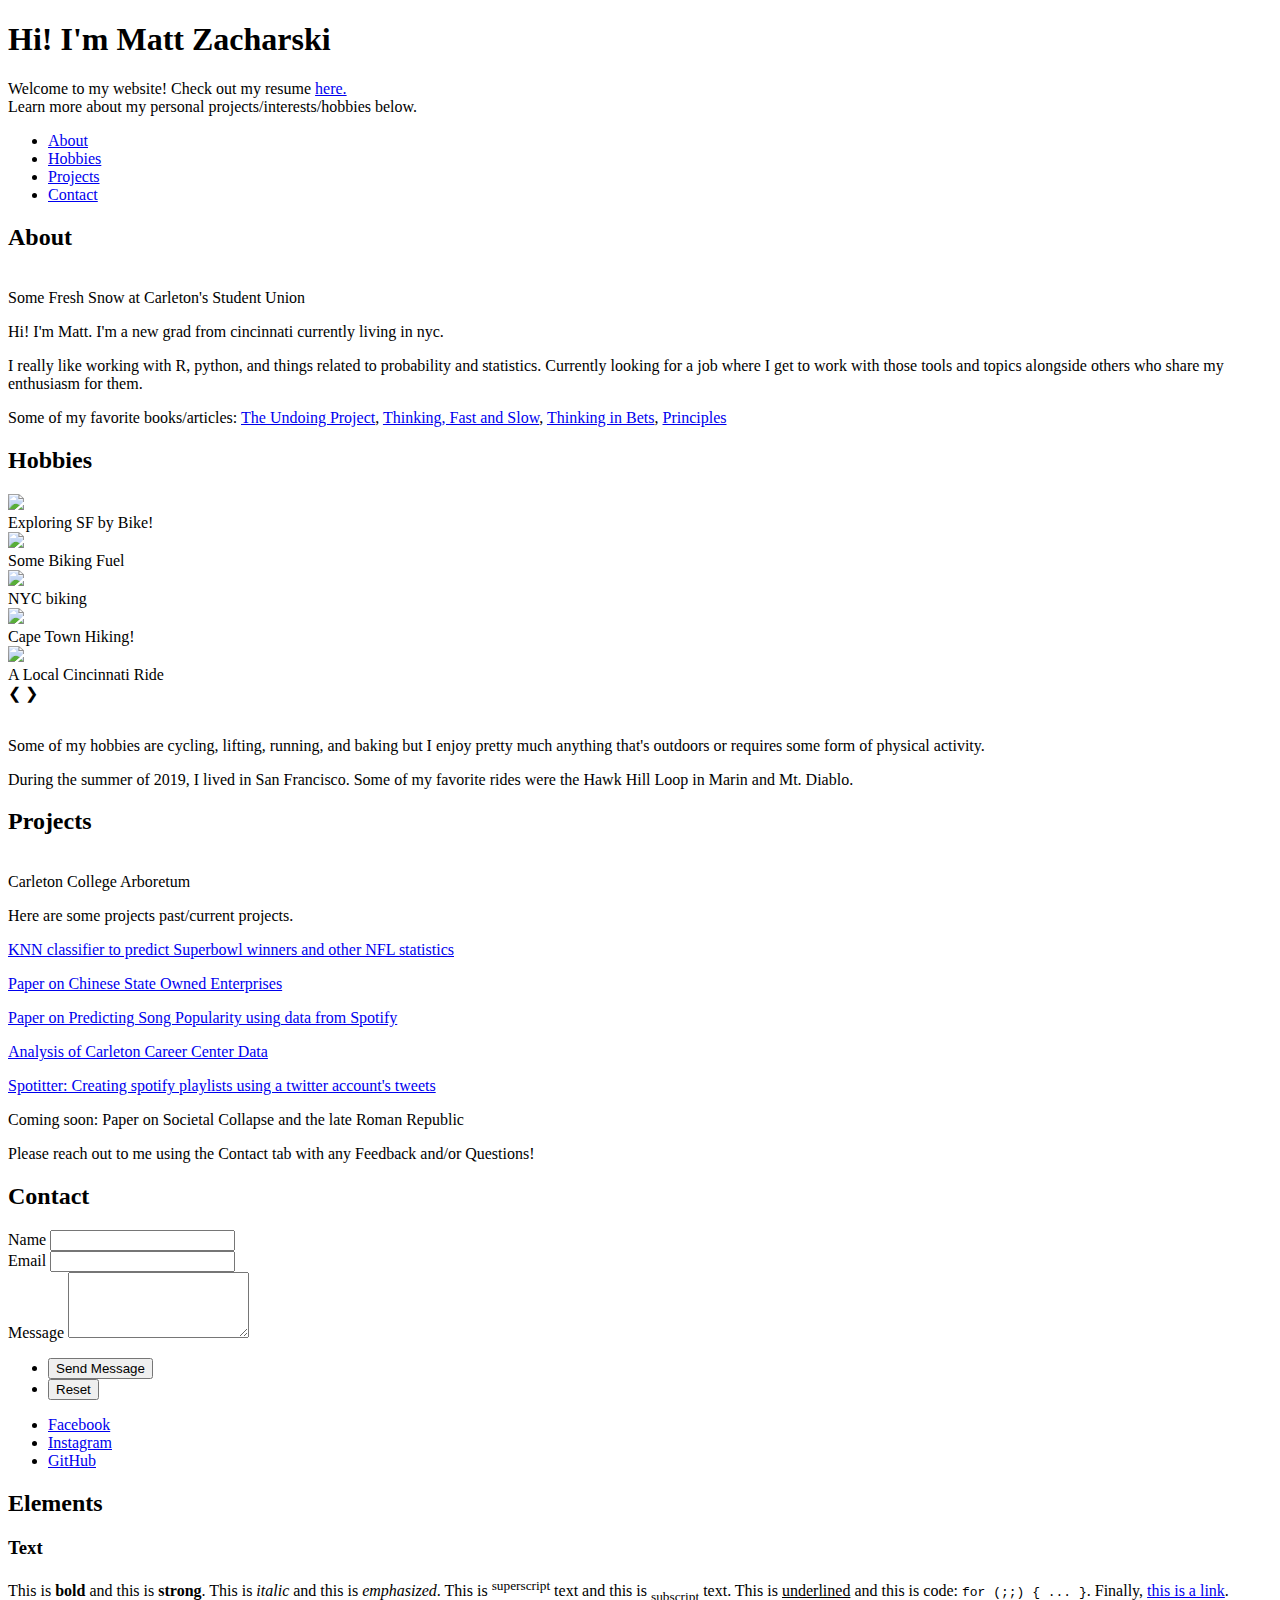
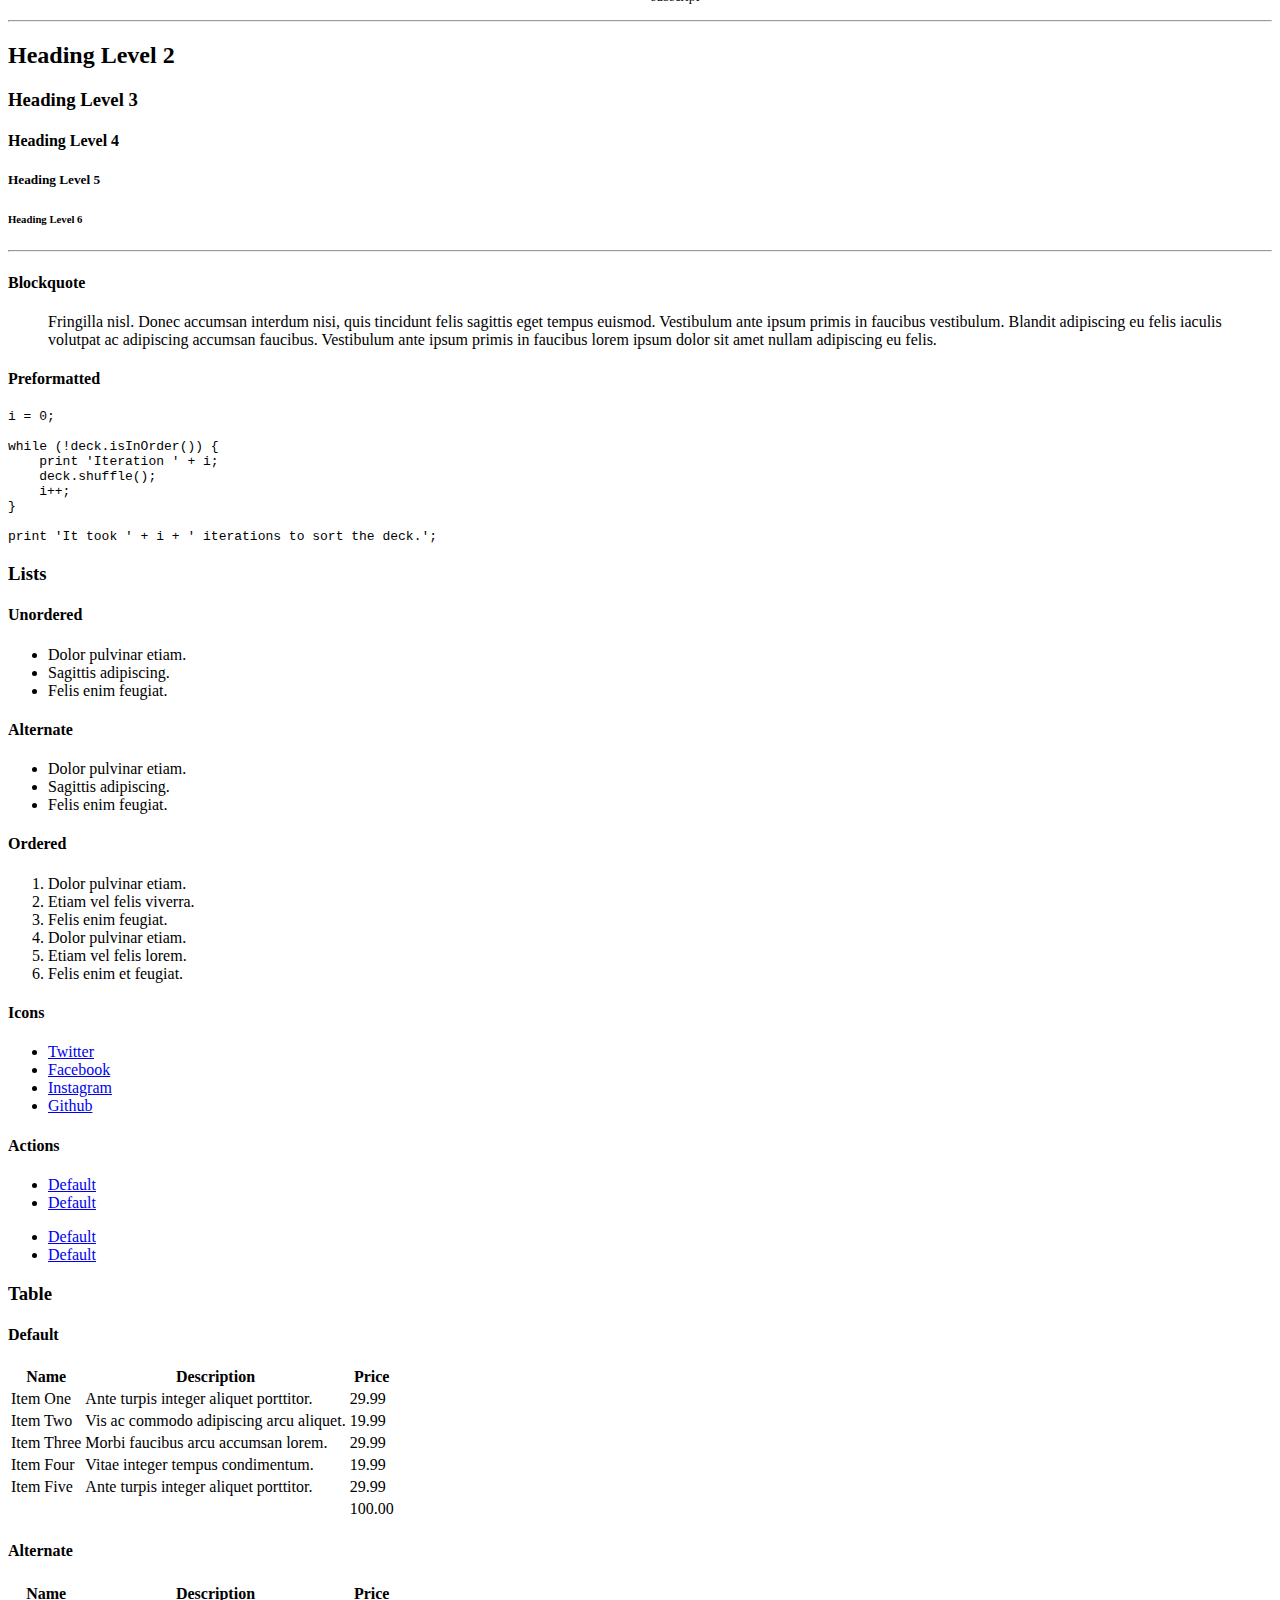
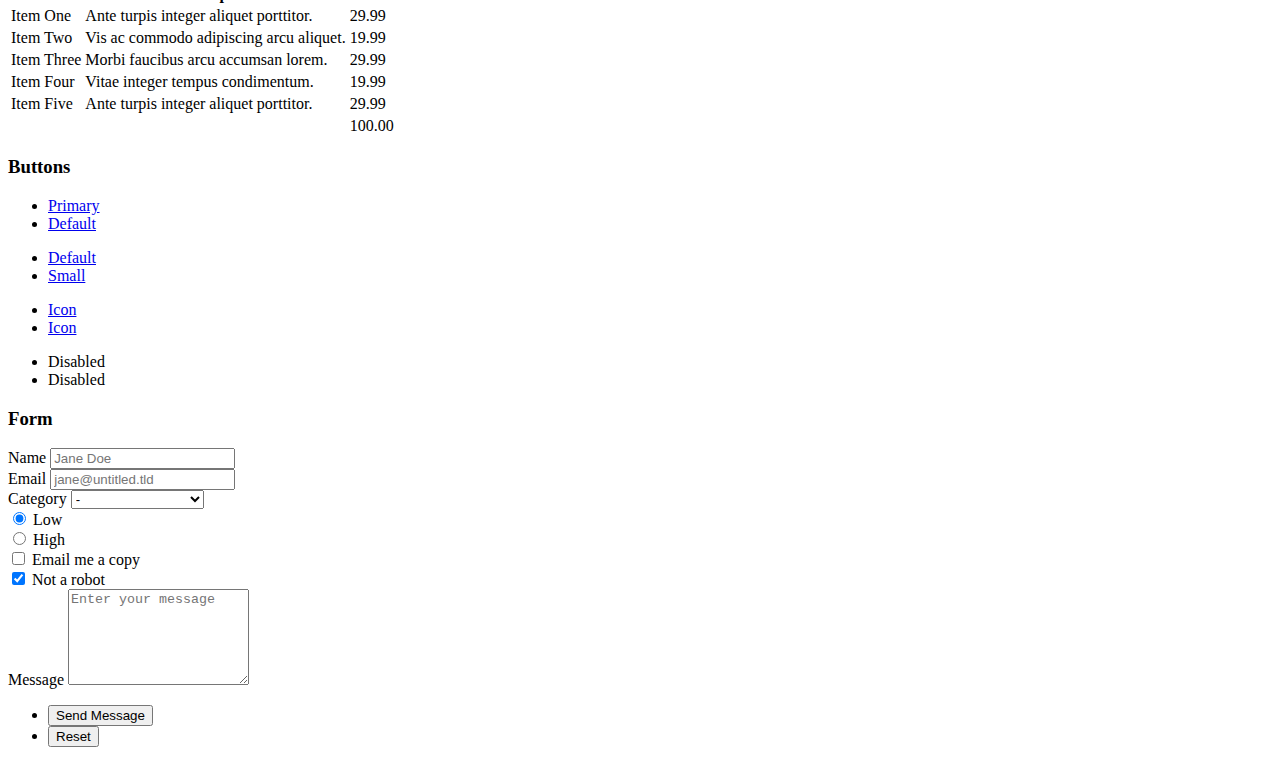
==== commit 904d4c51: "Update index.html" ====
--- a/index.html
+++ b/index.html
@@ -76,6 +76,15 @@
 		<figcaption>Some Biking Fuel</figcaption>
 		<!-- <div class="text">A New Quarantine Hobby</div> -->
 	  </div>
+				      
+	<div class="mySlides fade">
+	  
+	  <img src="images/IMG_5687.png" style="width:100%">
+	  <figcaption>NYC biking</figcaption>
+	  <!-- <div class="text">Some Fun In The Gym</div> -->
+	
+	</div>
+
 
 	
 
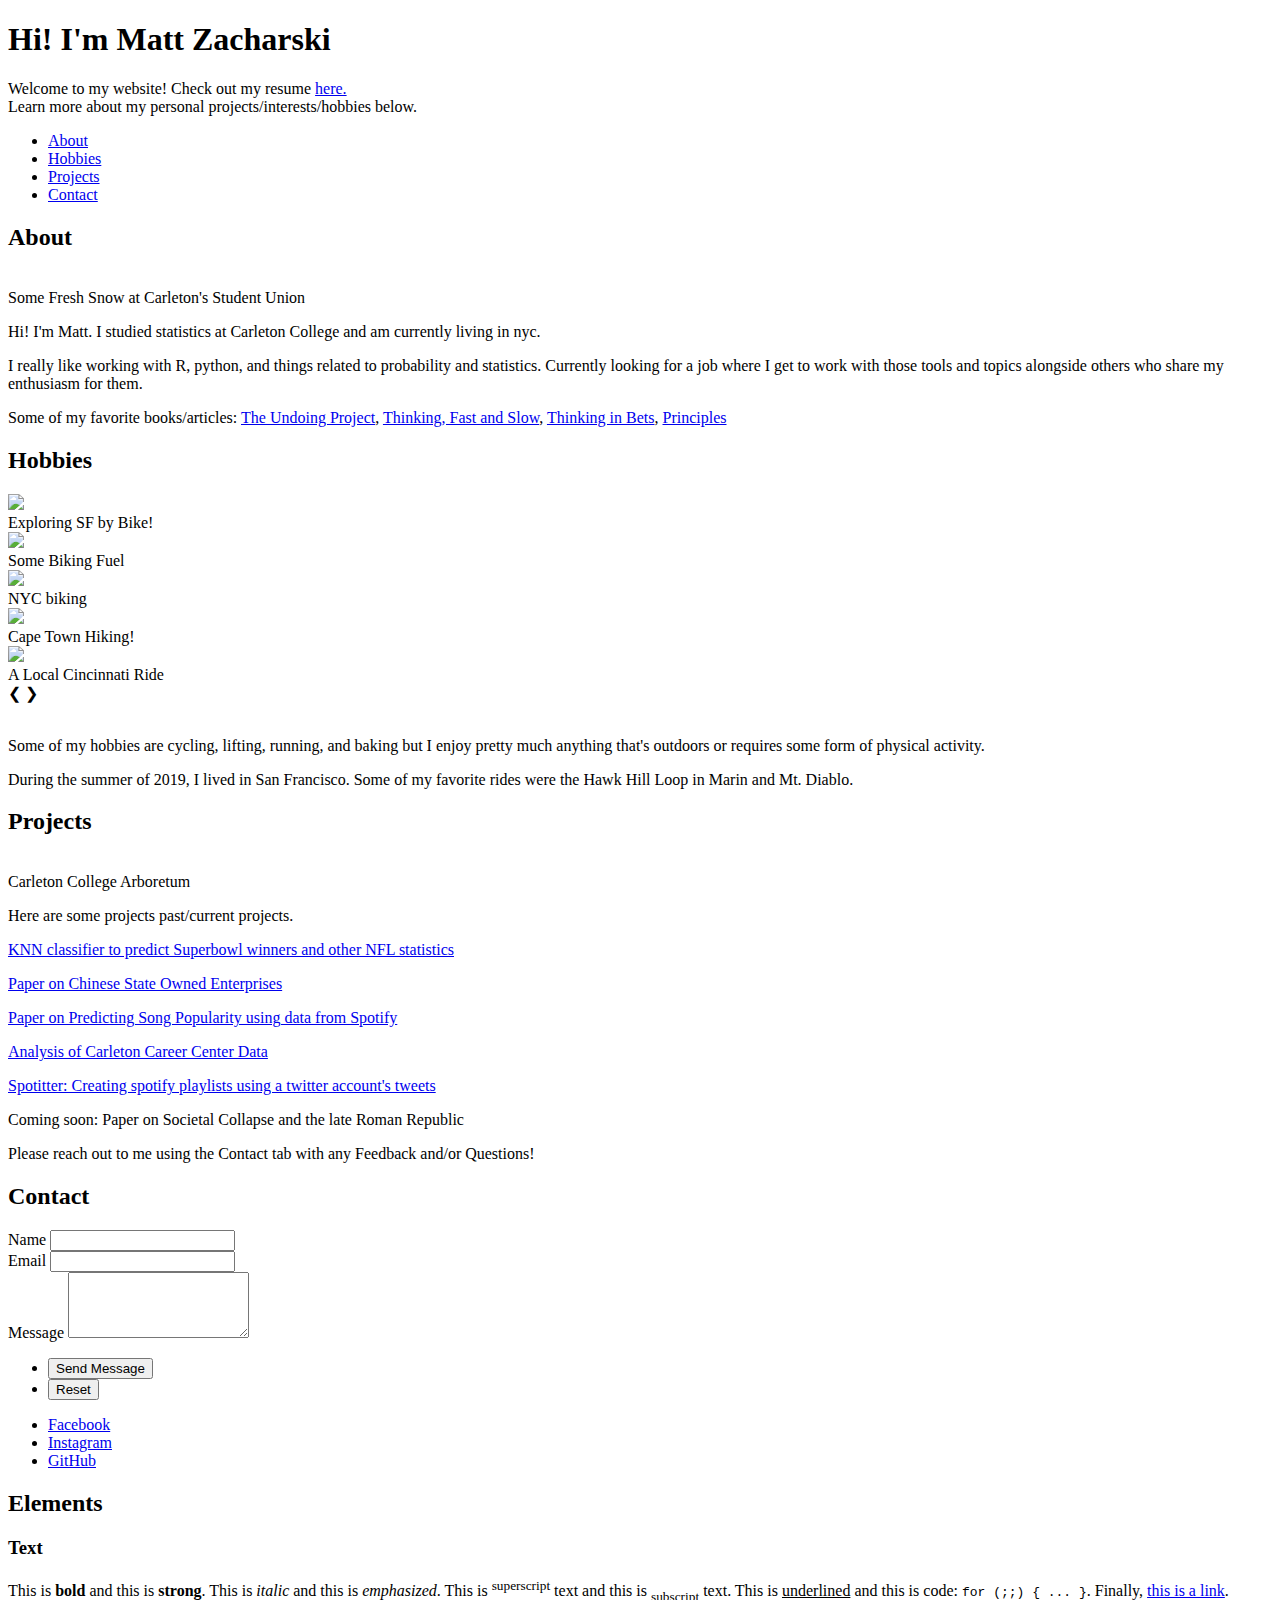
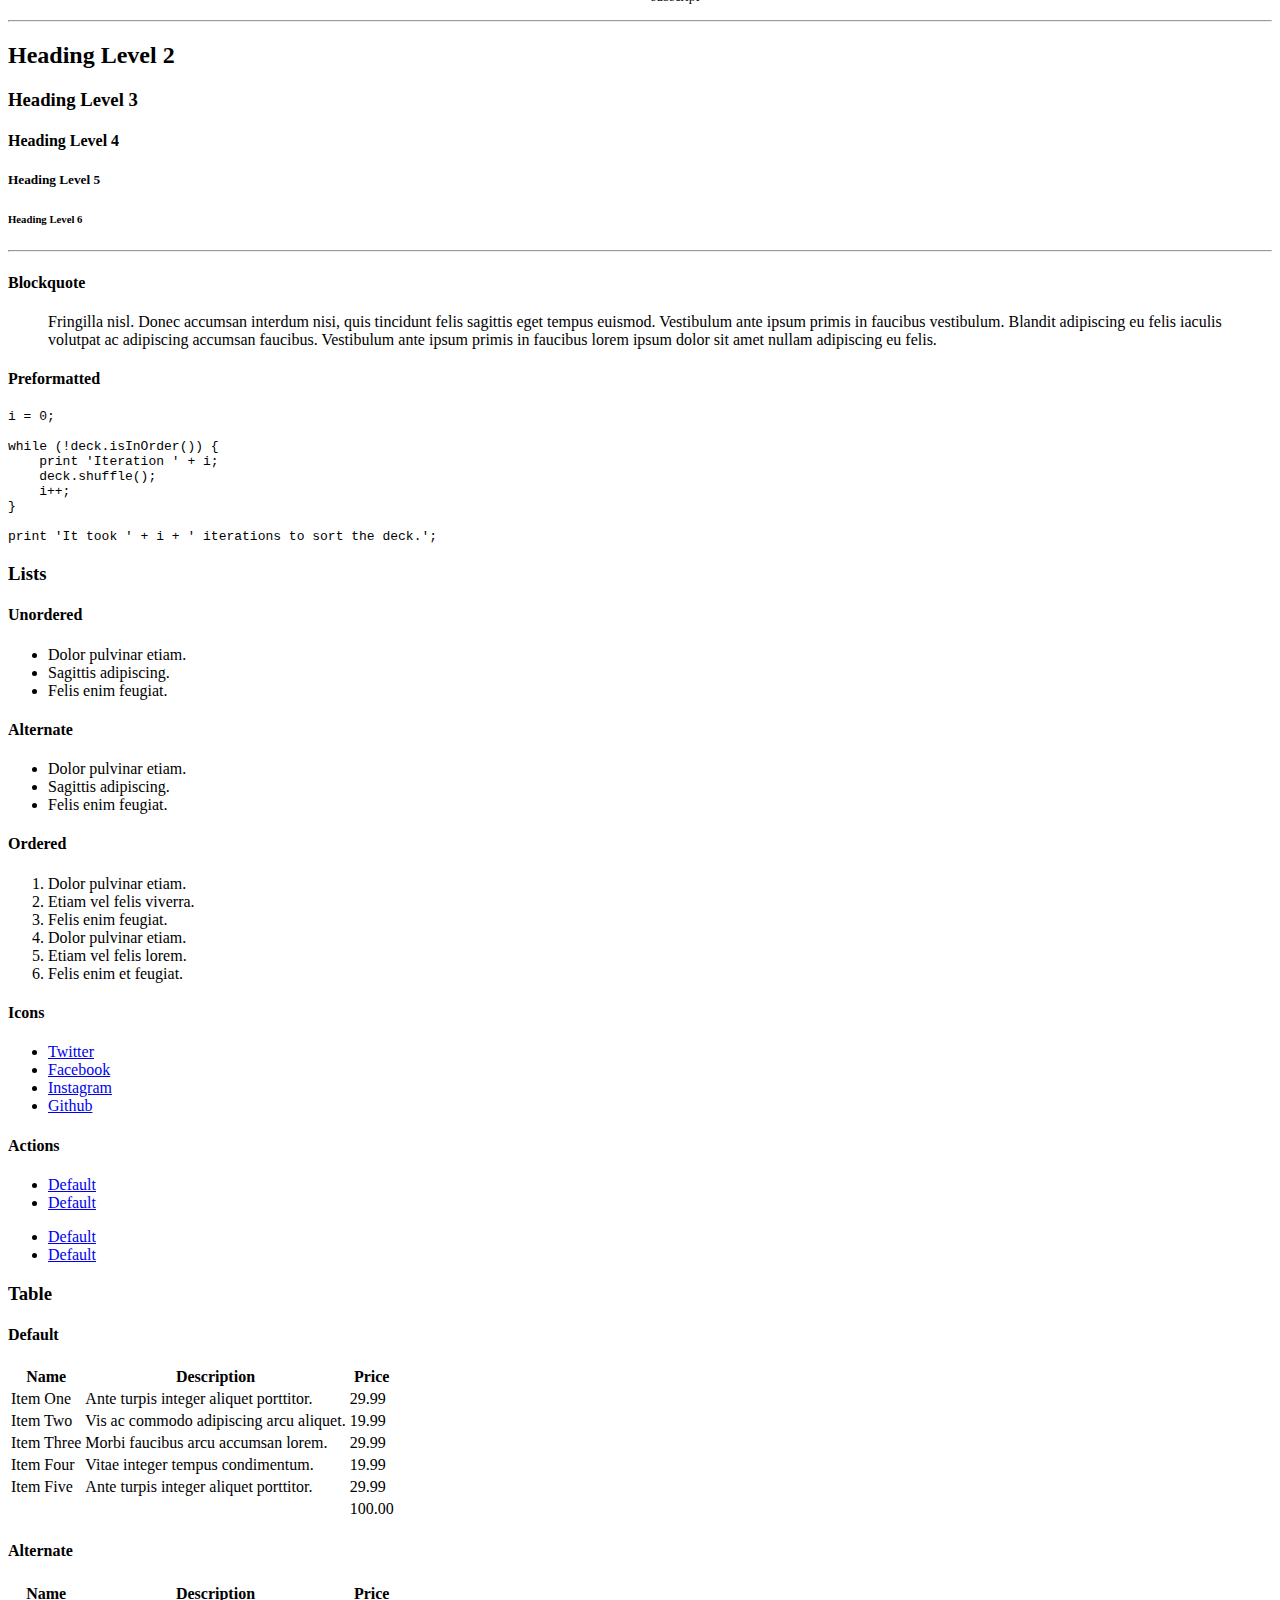
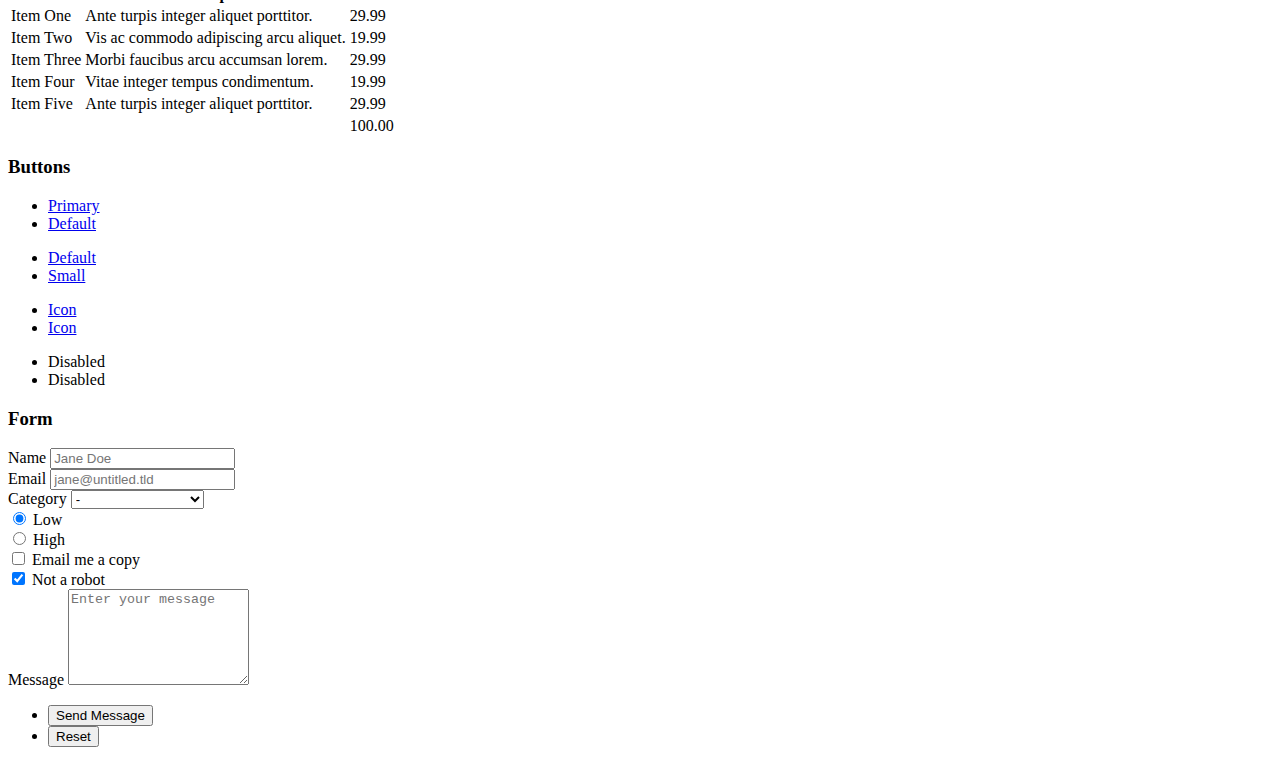
==== commit 5b65911e: "Update index.html" ====
--- a/index.html
+++ b/index.html
@@ -25,7 +25,7 @@
 						<div class="content">
 							<div class="inner">
 								<h1>Hi! I'm Matt Zacharski</h1>
-								<p> Welcome to my website! Check out my resume <a href="zacharskimatt_malk.pdf" download="">here. </a> <br />
+								<p> Welcome to my website! Check out my resume <a href="ZacharskiMatt_Resume.pdf" download="">here. </a> <br />
 								Learn more about my personal projects/interests/hobbies below.  </p>
 							</div>
 						</div>
@@ -48,7 +48,7 @@
 								<h2 class="major">About</h2>
 								<div class="image main"><img src="images/pic1.JPG" alt="" />
 								<figcaption>Some Fresh Snow at Carleton's Student Union</figcaption></div>
-								<p>Hi! I'm Matt. I'm a new grad from cincinnati currently living in nyc. </p>
+								<p>Hi! I'm Matt. I studied statistics at Carleton College and am currently living in nyc. </p>
 								
 								<p>I really like working with R, python, and things related to probability and statistics. Currently looking for a job where I get to work with those tools and topics alongside others who share my enthusiasm for them. </p>
 								
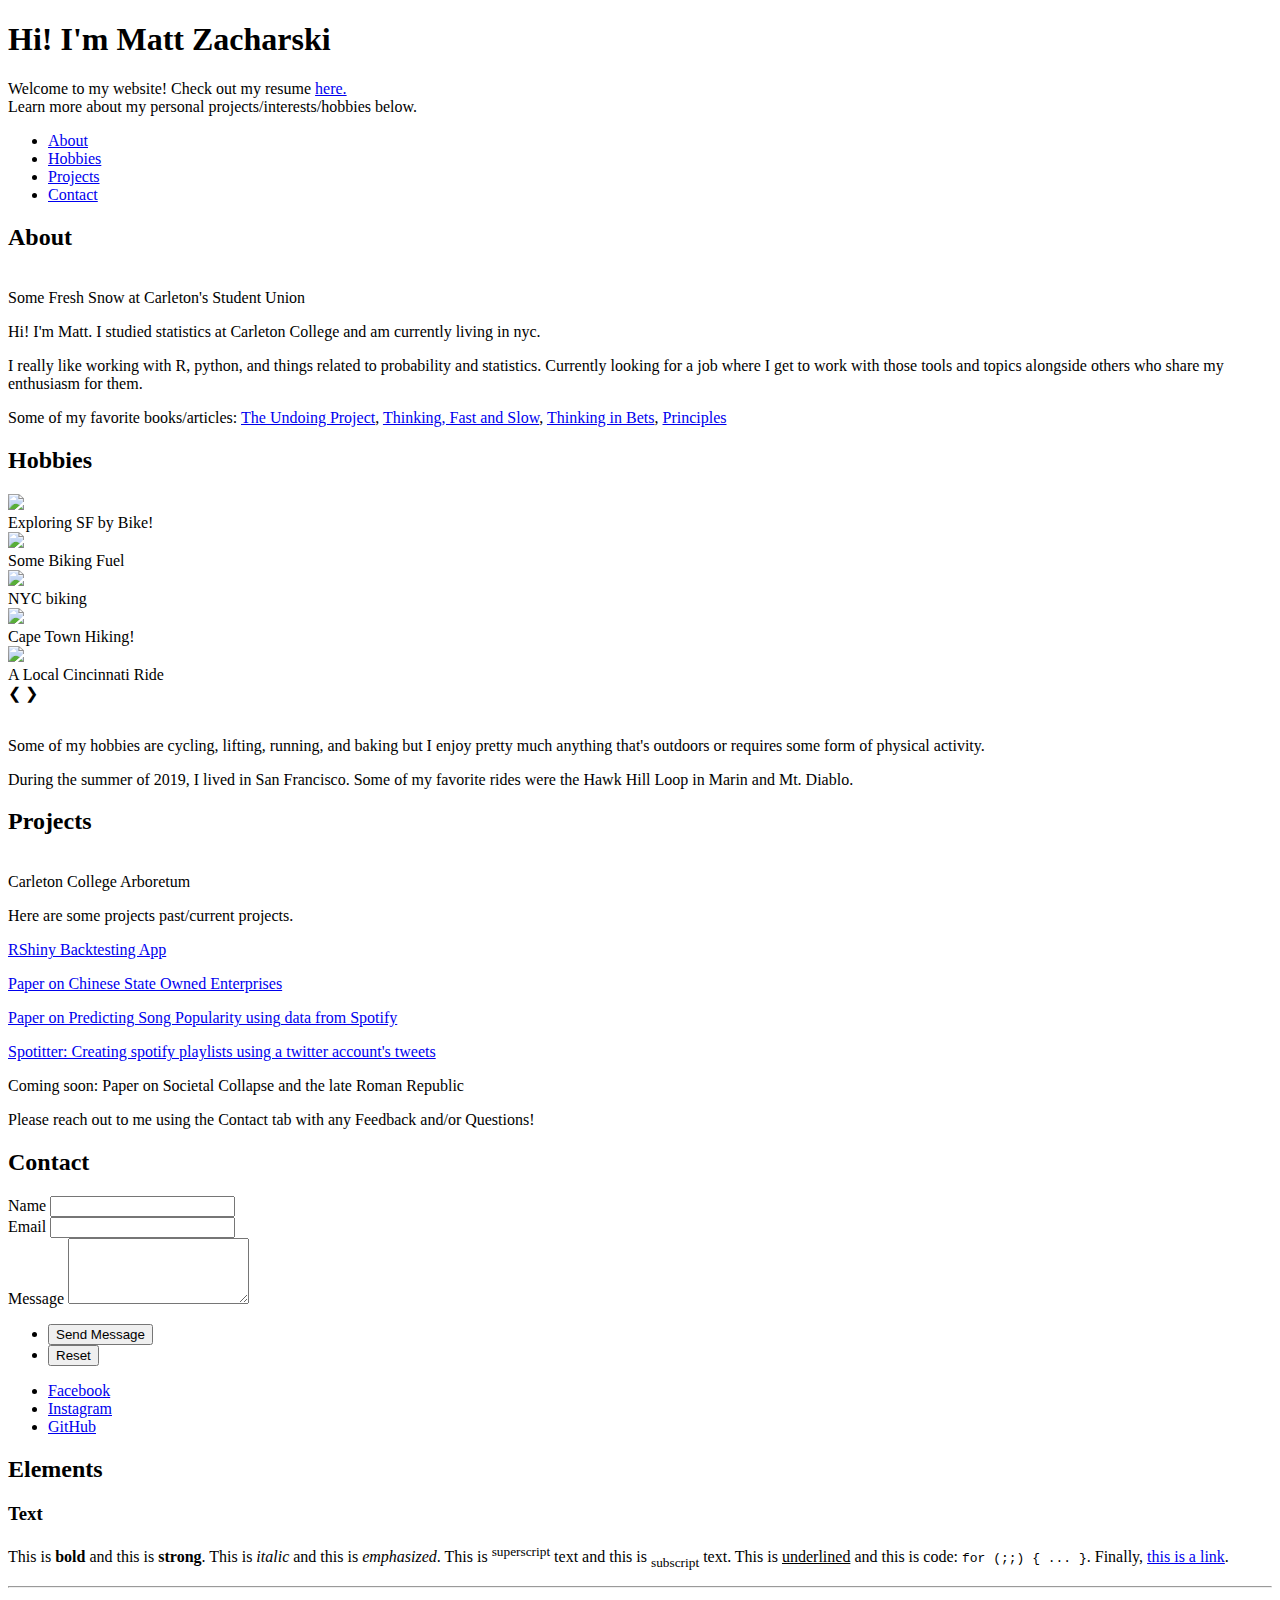
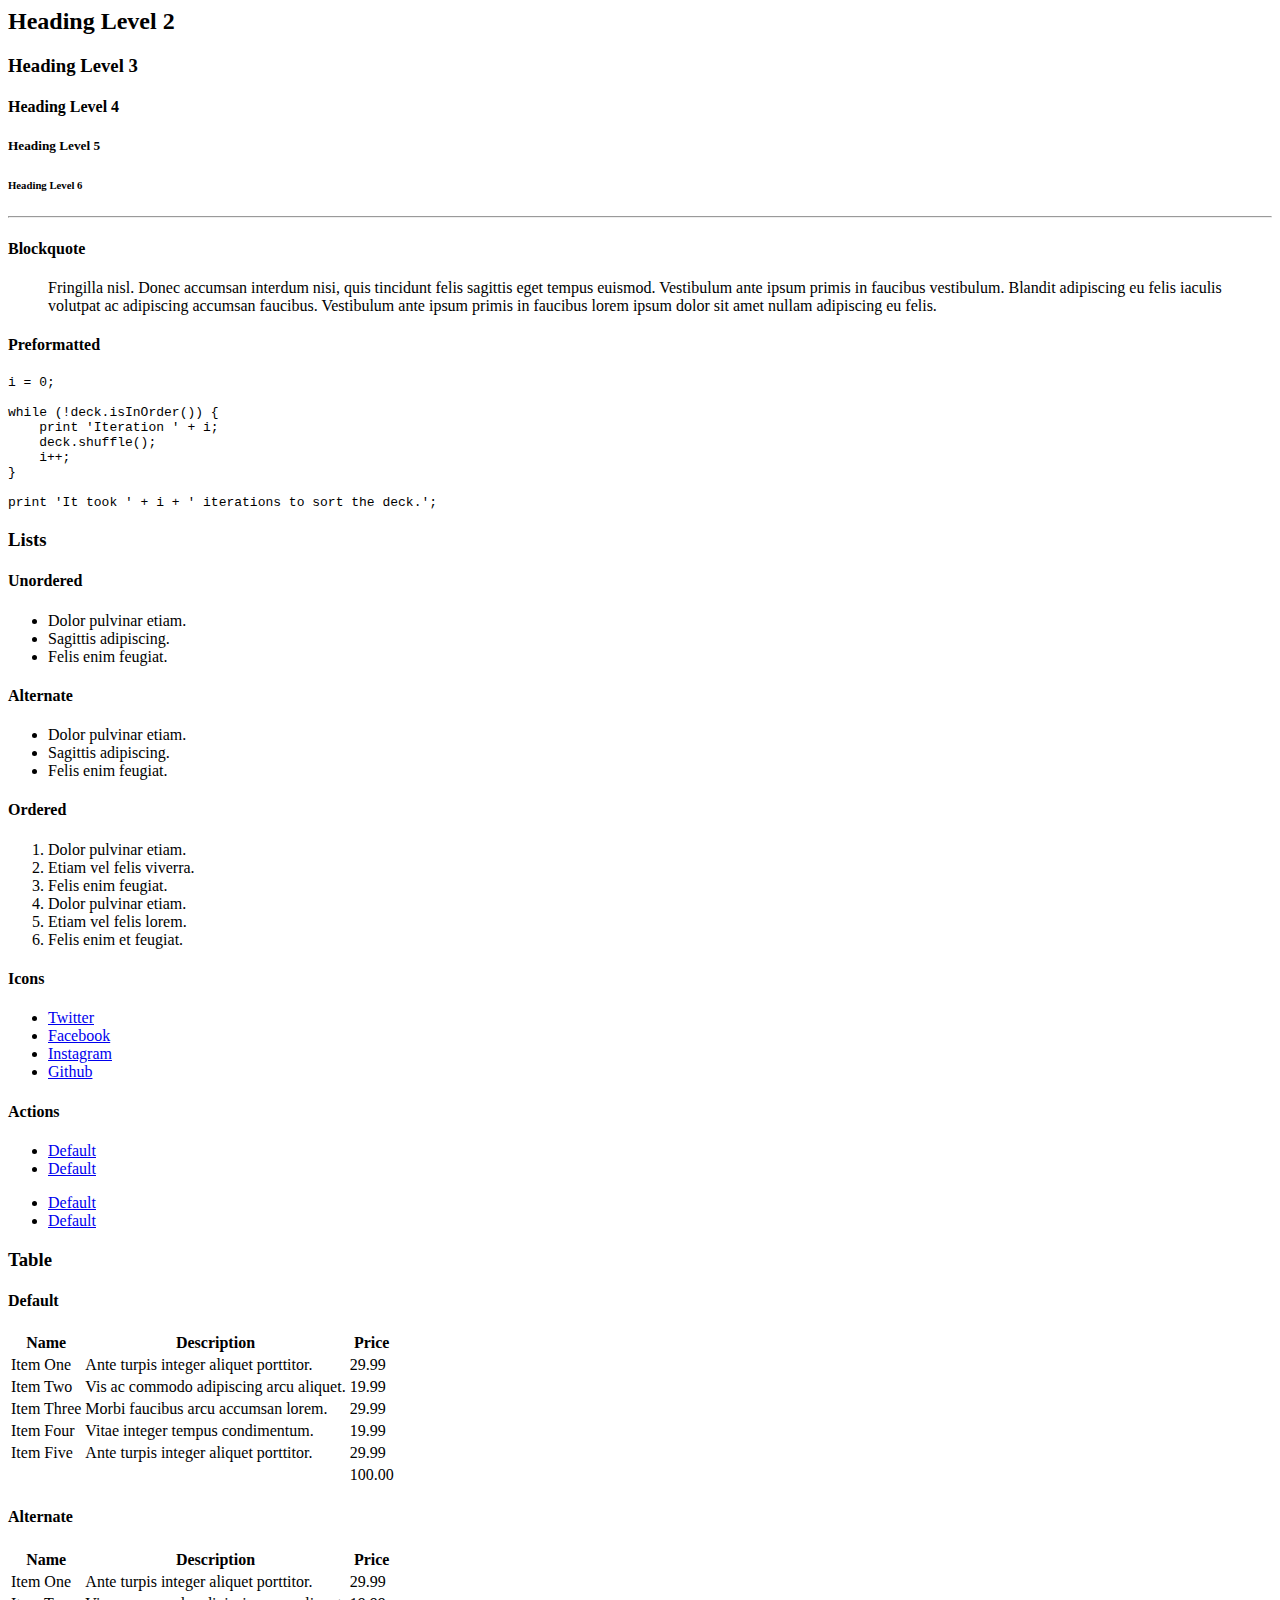
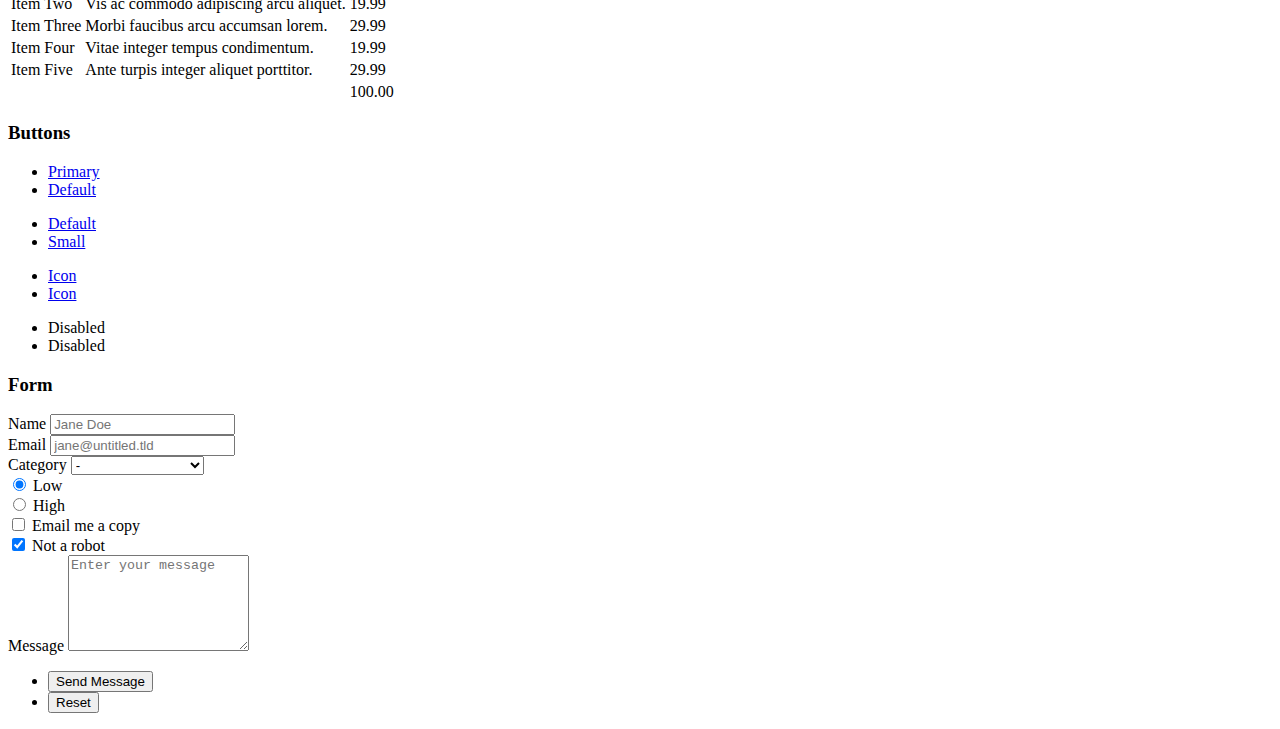
==== commit 1247c5fc: "Update index.html" ====
--- a/index.html
+++ b/index.html
@@ -135,10 +135,10 @@
 								<div class="image main"><img src="images/pic3.JPG" alt="" />
 								<figcaption>Carleton College Arboretum</figcaption></div>
 								<p>Here are some projects past/current projects. </p>
-								<p> <a href="https://matt-zacharski.shinyapps.io/project-batjargal-diianni-zacharski/"> KNN classifier to predict Superbowl winners and other NFL statistics</a> </p>
+								<p> <a href="https://matt-zacharski.shinyapps.io/Shiny-Stock-App/?_ga=2.28839481.468042132.1648677315-404999209.1641344470"> RShiny Backtesting App</a> </p>
 								<p><a href="Chinese SOE paper.pdf" download=""> Paper on Chinese State Owned Enterprises</a></p>
 								<p><a href="Song Popularity Paper.pdf" download=""> Paper on Predicting Song Popularity using data from Spotify</a></p>
-								<p><a href="https://matt-zacharski.shinyapps.io/FirstDestinationsProject/?_ga=2.152735225.1365375181.1607385782-1393056633.1605992251">Analysis of Carleton Career Center Data</a> </p>
+
 								<p><a href="https://spotitter.mattz.space/">Spotitter: Creating spotify playlists using a twitter account's tweets</a> </p>
 								<p>Coming soon: Paper on Societal Collapse and the late Roman Republic</p>
 												
